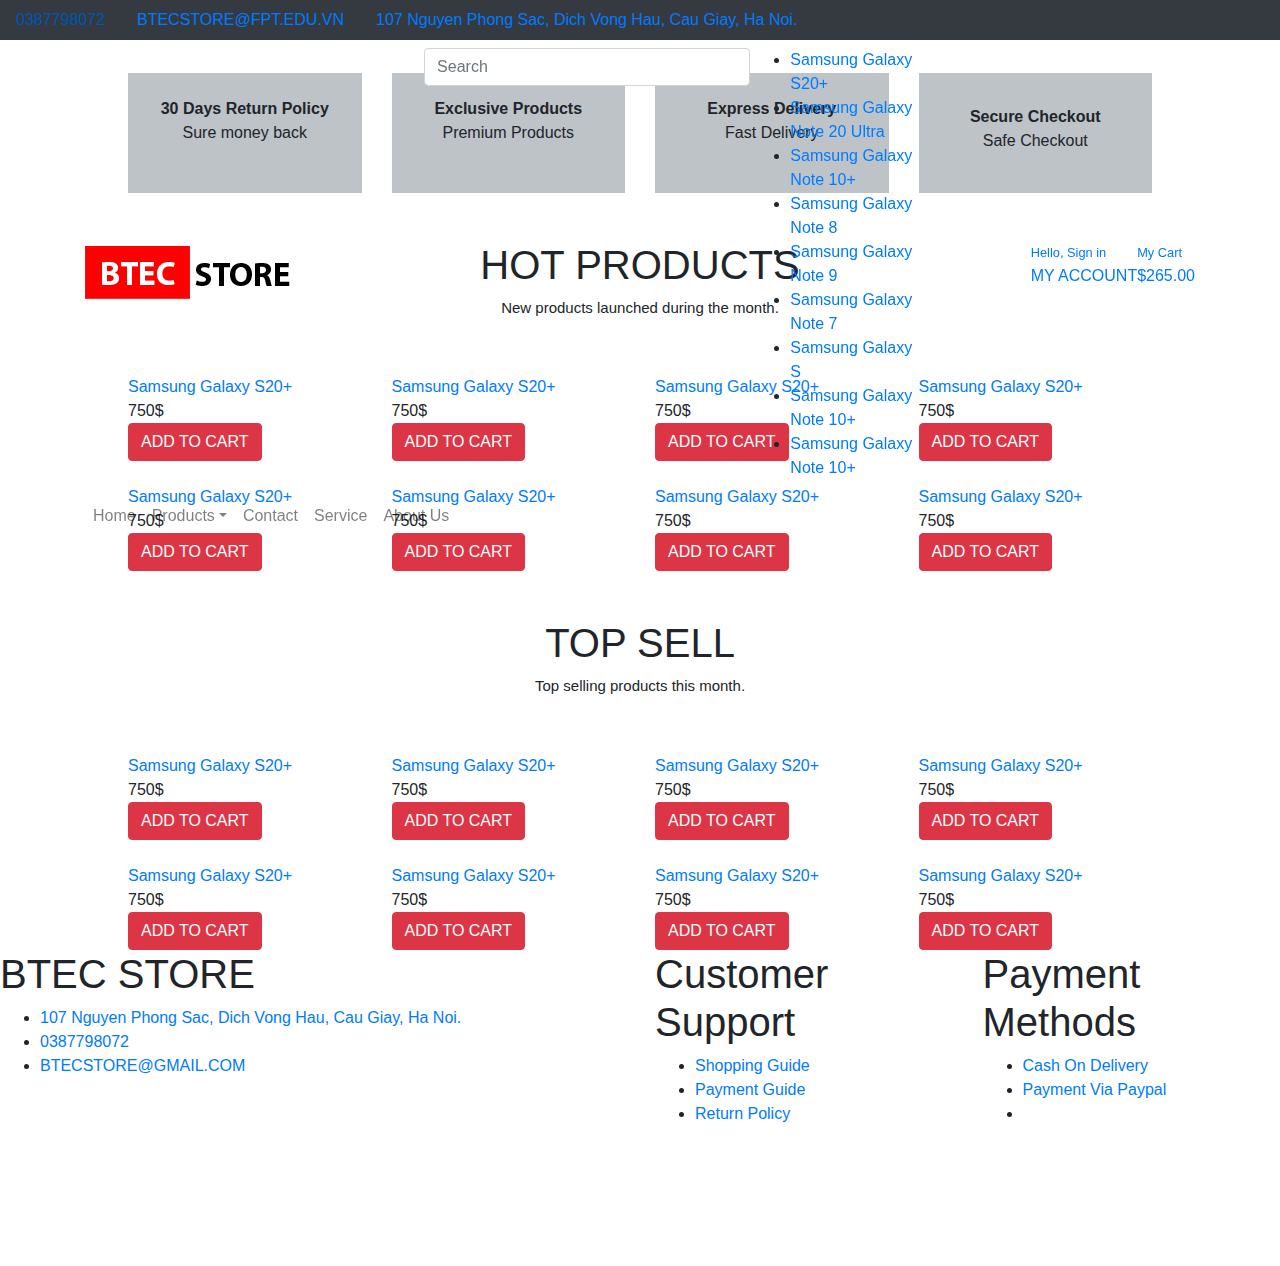
==== index.html @ e54facba "Add files via upload" ====
<!DOCTYPE html>
<html lang="en">

<head>
    <meta charset="UTF-8">
    <meta name="viewport" content="width=device-width, initial-scale=1.0">
    <title>BTEC STORE</title>
    <link href="https://fonts.googleapis.com/css?family=Lato:300,400,700,900" rel="stylesheet">
    <link rel="stylesheet" href="griddemo1.css">
    <link rel="stylesheet" href="index.css">
    <link rel="stylesheet" href="style.css">
    <link rel="stylesheet" href="https://use.fontawesome.com/releases/v5.2.0/css/all.css" integrity="sha384-hWVjflwFxL6sNzntih27bfxkr27PmbbK/iSvJ+a4+0owXq79v+lsFkW54bOGbiDQ" crossorigin="anonymous">
    <link rel="stylesheet" href="https://maxcdn.bootstrapcdn.com/bootstrap/4.5.2/css/bootstrap.min.css">
    <script src="https://ajax.googleapis.com/ajax/libs/jquery/3.5.1/jquery.min.js"></script>
    <script src="https://cdnjs.cloudflare.com/ajax/libs/popper.js/1.16.0/umd/popper.min.js"></script>
    <script src="https://maxcdn.bootstrapcdn.com/bootstrap/4.5.2/js/bootstrap.min.js"></script>
</head>

<body>

    <!-- HEADER -->
    <header class="header fixed-top">
        <!-- Topbar-->
        <div class="top_header topbar topbar-dark bg-dark">
            <ul class="title_top_header nav">
                <li class="nav-item">
                    <a class="nav-link" href="#"><i class="fas fa-mobile-alt"></i><span>  0387798072</span></a>
                </li>
                <li class="nav-item">
                    <a class="nav-link" href="#"><i class="far fa-envelope"></i><span> BTECSTORE@FPT.EDU.VN</span></a>
                </li>
                <li class="nav-item">
                    <a class="nav-link" href="#"><i class="fas fa-map-marker-alt"></i><span>  107 Nguyen Phong Sac, Dich Vong Hau, Cau Giay, Ha Noi.</span></a>
                </li>
            </ul>
        </div>
        <div class="main_header navbar-sticky">
            <div class="title_main_header navbar navbar-expand-lg navbar-light">
                <div class="main_header_title container">
                    <a class="logo_img navbar-brand d-none d-sm-block mr-3 flex-shrink-0" href="index.html"><img src="logoshop.png" alt=""></a>
                    <a class="logo_img_rps navbar-brand d-sm-none mr-2" href="index.html"><img src="logoshop.png" alt=""></a>
                    <!---search--->
                    <div class="search_box input-group-overlay d-none d-lg-flex mx-4">
                        <input class="form-control" type="text" placeholder="Search" aria-label="Search">
                        <a class="search_btn" href=""><i class="fas fa-search"></i></a>
                        <div class="search_recmt">
                            <ul>
                                <li class="listRcmt"><a href="https://developer.mozilla.org/vi/docs/Web/JavaScript/Reference/Global_Objects/Array/forEach"> Samsung Galaxy S20+</a> </li>
                                <li class="listRcmt"><a href="https://codepen.io/ng-ngc-sn-the-bashful/pen/dyovNrP"> Samsung Galaxy Note 20 Ultra</a> </li>
                                <li class="listRcmt"><a href=""> Samsung Galaxy Note 10+</a> </li>
                                <li class="listRcmt"><a href=""> Samsung Galaxy Note 8</a> </li>
                                <li class="listRcmt"><a href=""> Samsung Galaxy Note 9</a> </li>
                                <li class="listRcmt"><a href=""> Samsung Galaxy Note 7</a> </li>
                                <li class="listRcmt"><a href=""> Samsung Galaxy S </a> </li>
                                <li class="listRcmt"><a href=""> Samsung Galaxy Note 10+</a> </li>
                                <li class="listRcmt"><a href=""> Samsung Galaxy Note 10+</a> </li>
                            </ul>
                        </div>
                    </div>
                    <!--end search-->
                    <div class="header_funtion navbar-toolbar d-flex flex-shrink-0 align-items-center drop_down">
                        <button class="navbar-toggler" type="button" data-toggle="collapse" data-target="#navbarCollapse"><span><i class="fas fa-bars"></i></span></button>
                        <div class="header_funtion_title navbar-tool-icon-box"><a href=""><i class="far fa-heart"></i><span class="navbar-tool-tooltip"></span></a>
                        </div>
                        <div class="header_funtion_title navbar-tool-icon-box dropdown" id="dropdownlogin">
                            <a href="" data-toggle="modal" data-target="#modal_login"><i class="fas fa-user-circle"></i>
                                <p class="navbar-tool d-none d-lg-flex"><span class="navbar-tool-tooltip"><small >Hello, Sign in</small></br>MY ACCOUNT</span></p>
                            </a>

                            <!-- show_funtion_login -->
                            <div class="show_funtion_login dropdown-menu" aria-labelledby="dropdownLogin">
                                <a class="dropdown-item" href="account.html"><i class="fas fa-user-circle"></i> MY ACCOUNT</a>
                                <a class="dropdown-item" href="index.html"><i class="fas fa-sign-out-alt"></i> LOGOUT</a>
                            </div>
                            <!--end show_funtion_login -->
                        </div>
                        <div class="header_funtion_title header_cart navbar-tool-icon-box dropdown"><a href="cart.html" id="dropdownCart"><i class="fab fa-opencart"></i>
                                <p class="navbar-tool d-none d-lg-flex "><span class="navbar-tool-tooltip"><small>My Cart</small></br>$265.00</p>
                                </a>
                            <div class="show_cart_header dropdown-menu" aria-labelledby="dropdownCart">
                                <div class="header_product" id="scroll_bar_edit">
                                    <a class="dropdown-item" href="#">
                                        <div class="header_infor_order">
                                            <img src="https://fptshop.com.vn/Uploads/Originals/2020/2/12/637170945536714482_ss-s20-plus-den-1.png" alt="">
                                            <span class="item-name">Samsung</span><br>
                                            <span class="item-price">$849.99</span>
                                            <span class="item-quantity">Quantity : <small>01</small></span>
                                        </div>
                                        <div class="header_delete_product">
                                            <i class="fas fa-trash-alt"></i>
                                        </div>
                                    </a>
                                    <a class="dropdown-item" href="#">
                                        <div class="header_infor_order">
                                            <img src="https://fptshop.com.vn/Uploads/Originals/2020/2/12/637170945536714482_ss-s20-plus-den-1.png" alt="">
                                            <span class="item-name">Samsung</span><br>
                                            <span class="item-price">$849.99</span>
                                            <span class="item-quantity">Quantity : <small>01</small></span>
                                        </div>
                                        <div class="header_delete_product">
                                            <i class="fas fa-trash-alt"></i>
                                        </div>
                                    </a>
                                    <a class="dropdown-item" href="#">
                                        <div class="header_infor_order">
                                            <img src="https://fptshop.com.vn/Uploads/Originals/2020/2/12/637170945536714482_ss-s20-plus-den-1.png" alt="">
                                            <span class="item-name">Samsung</span><br>
                                            <span class="item-price">$849.99</span>
                                            <span class="item-quantity">Quantity : <small>01</small></span>
                                        </div>
                                        <div class="header_delete_product">
                                            <i class="fas fa-trash-alt"></i>
                                        </div>
                                    </a>
                                    <a class="dropdown-item" href="#">
                                        <div class="header_infor_order">
                                            <img src="https://fptshop.com.vn/Uploads/Originals/2020/2/12/637170945536714482_ss-s20-plus-den-1.png" alt="">
                                            <span class="item-name">Samsung</span><br>
                                            <span class="item-price">$849.99</span>
                                            <span class="item-quantity">Quantity : <small>01</small></span>
                                        </div>
                                        <div class="header_delete_product">
                                            <i class="fas fa-trash-alt"></i>
                                        </div>
                                    </a>
                                    <a class="dropdown-item" href="#">
                                        <div class="header_infor_order">
                                            <img src="https://fptshop.com.vn/Uploads/Originals/2020/2/12/637170945536714482_ss-s20-plus-den-1.png" alt="">
                                            <span class="item-name">Samsung</span><br>
                                            <span class="item-price">$849.99</span>
                                            <span class="item-quantity">Quantity : <small>01</small></span>
                                        </div>
                                        <div class="header_delete_product">
                                            <i class="fas fa-trash-alt"></i>
                                        </div>
                                    </a>
                                    <a class="dropdown-item" href="#">
                                        <div class="header_infor_order">
                                            <img src="https://fptshop.com.vn/Uploads/Originals/2020/2/12/637170945536714482_ss-s20-plus-den-1.png" alt="">
                                            <span class="item-name">Samsung</span><br>
                                            <span class="item-price">$849.99</span>
                                            <span class="item-quantity">Quantity : <small>01</small></span>
                                        </div>
                                        <div class="header_delete_product">
                                            <i class="fas fa-trash-alt"></i>
                                        </div>
                                    </a>
                                    <a class="dropdown-item" href="#">
                                        <div class="header_infor_order">
                                            <img src="https://fptshop.com.vn/Uploads/Originals/2020/2/12/637170945536714482_ss-s20-plus-den-1.png" alt="">
                                            <span class="item-name">Samsung</span><br>
                                            <span class="item-price">$849.99</span>
                                            <span class="item-quantity">Quantity : <small>01</small></span>
                                        </div>
                                        <div class="header_delete_product">
                                            <i class="fas fa-trash-alt"></i>
                                        </div>
                                    </a>
                                    <a class="dropdown-item" href="#">
                                        <div class="header_infor_order">
                                            <img src="https://fptshop.com.vn/Uploads/Originals/2020/2/12/637170945536714482_ss-s20-plus-den-1.png" alt="">
                                            <span class="item-name">Samsung</span><br>
                                            <span class="item-price">$849.99</span>
                                            <span class="item-quantity">Quantity : <small>01</small></span>
                                        </div>
                                        <div class="header_delete_product">
                                            <i class="fas fa-trash-alt"></i>
                                        </div>
                                    </a>
                                </div>
                                <div class="header_checkout">
                                    <ul>
                                        <li class="header_total">GRAND TOTAL : <span>$20000</span></li>
                                        <li class="header_funtion_checkout"><a href="cart.html"><button type="button" class="btn btn-danger">CHECKOUT</button></a></li>
                                    </ul>
                                </div>
                            </div>
                        </div>
                    </div>
                </div>
            </div>
        </div>
        <div class="main_nav_show navbar navbar-expand-lg navbar-light navbar-stuck-menu mt-n2 pt-0 pb-2">
            <div class="main_nav container">
                <div class="collapse navbar-collapse" id="navbarCollapse">
                    <!-- Search-->
                    <div class="input-group-overlay d-lg-none my-3">
                        <div class="input-group-prepend-overlay"><span class="input-group-text"><i class="czi-search"></i></span></div>
                        <input class="form-control prepended-form-control" type="text" placeholder="Search...">
                    </div>
                    <!-- Primary menu-->
                    <ul class="main_nav_title navbar-nav">
                        <li class=" nav-item"><a class="nav-link" href="#">Home</a></li>
                        <li class="nav-item dropdown"><a class="nav-link dropdown-toggle" href="brand.html" data-toggle="dropdown">Products</a>
                            <ul class="header_select_brand dropdown-menu">
                                <li><a class="dropdown-item" href="#">Iphone</a></li>
                                <li><a class="dropdown-item" href="#">Samsung</a></li>
                                <li><a class="dropdown-item" href="#">Vsmart</a></li>
                                <li><a class="dropdown-item" href="#">Xiaomi</a></li>
                                <li><a class="dropdown-item" href="#">Oppo</a></li>
                                <li><a class="dropdown-item" href="#">Huawei</a></li>
                            </ul>
                        </li>
                        <li class="nav-item"><a class="nav-link" href="contact.html">Contact</a>
                        </li>
                        <li class="nav-item"><a class="nav-link" href="service.html">Service</a></li>
                        <li class="nav-item"><a class="nav-link" href="aboutus.html">About Us</a></li>
                    </ul>
                </div>
            </div>
        </div>
        </div>
    </header>
    <!-- Modal login-->
    <div class="modal fade" id="modal_login" tabindex="-1" aria-labelledby="LoginLabel" aria-hidden="true">
        <div class=" modal-dialog modal_login_edit">
            <div class="modal-content">
                <div class="modal_login_show modal-body">
                    <nav>
                        <div class="nav modal_title nav-tabs" id="nav-tab" role="tablist">
                            <a class="nav-item nav-link active popup_login_title" id="nav-login-tab" data-toggle="tab" href="#nav-login" role="tab" aria-controls="nav-login" aria-selected="true">LOGIN</a>
                            <a class="nav-item nav-link popup_login_title" id="nav-register-tab" data-toggle="tab" href="#nav-register" role="tab" aria-controls="nav-register" aria-selected="false">REGISTER</a>
                        </div>
                    </nav>
                    <div class="tab-content" id="nav-tabContent">
                        <div class="tab-pane fade show active" id="nav-login" role="tabpanel" aria-labelledby="nav-login-tab">
                            <div class="modal_left">
                                <img src="https://i.pinimg.com/564x/da/c9/4f/dac94fde48bf7c103b660c459c51b1ba.jpg" alt=""></div>
                            <div class="modal_right">
                                <form class="login_form">
                                    <div class="form-group">
                                        <label for="exampleInputEmail1">Email address</label>
                                        <input type="email" class="form-control" id="exampleInputEmail1" aria-describedby="emailHelp" placeholder="Enter email">
                                        <small id="emailHelp" class="form-text text-muted">We'll never share your email with anyone else.</small>
                                    </div>
                                    <div class="form-group">
                                        <label for="exampleInputPassword1">Password</label>
                                        <input type="password" class="form-control" id="exampleInputPassword1" placeholder="Password">
                                    </div>
                                    <div class="forgot_pass">
                                        <a href="" data-toggle="modal" data-target="#modal_forgot_password">Forgot your password?</a>
                                        <!-- Modal forgot password-->
                                        <div class="modal fade" id="modal_forgot_password" tabindex="-1" role="dialog" aria-labelledby="forgot_password" aria-hidden="true">
                                            <div class="modal-dialog" role="document">
                                                <div class="modal-content">
                                                    <div class="modal-header">
                                                        <h5 class="modal-title" id="forgot_password">CONFIRM EMAIL FOR CHANGE PASSWORD</h5>
                                                    </div>
                                                    <div class="modal-body">
                                                        <form>
                                                            <div class="form-group">
                                                                <input type="email" class="form-control" id="confirmEmail" placeholder="Enter your email">
                                                            </div>
                                                        </form>
                                                    </div>
                                                    <div class="modal-footer footer_modal_update_addrs">
                                                        <button type="button" class="btn btn-primary ">CONFIRM</button>
                                                    </div>
                                                </div>
                                            </div>
                                        </div>
                                    </div>
                                    <button type="signin" class="btn btn-primary">SIGN IN</button>
                                    <div class="login_api">
                                        <ul>
                                            <li>
                                                <a href=""><i class="fab fa-facebook-square"></i></a>
                                            </li>
                                            <li>
                                                <a href=""><i class="fab fa-google"></i></a>
                                            </li>
                                            <li>
                                                <a href=""><i class="fab fa-github"></i></a>
                                            </li>
                                        </ul>
                                    </div>
                                </form>
                            </div>
                        </div>
                        <div class="register tab-pane fade" id="nav-register" role="tabpanel" aria-labelledby="nav-register-tab">
                            <div class="modal_left_register">
                                <img src="/resources/image/login.png" alt="">
                            </div>
                            <div class="modal_right_register">
                                <div class="input-group mb-3">
                                    <span>Fullname :</span>
                                    <input type="text" class="form-control" placeholder="Fullname" aria-label="Fullname" aria-describedby="basic-addon1">
                                </div>
                                <div class="input-group mb-3">
                                    <span>Numberphone :</span>
                                    <input type="text" class="form-control" placeholder="Numberphone" aria-label="Numberphone" aria-describedby="basic-addon1">
                                </div>
                                <div class="input-group mb-3">
                                    <span>Email :</span>
                                    <input type="text" class="form-control" placeholder="Email" aria-label="Email" aria-describedby="basic-addon1">
                                </div>
                                <div class="input-group mb-3">
                                    <span>Address:</span>
                                    <input type="text" class="form-control" placeholder="Address" aria-label="Address" aria-describedby="basic-addon1">
                                </div>
                                <div class="input-group mb-3">
                                    <span>Birth Of Date:</span>
                                    <input type="date" class="form-control" aria-describedby="basic-addon1">
                                </div>
                                <div class=" input-group mb-3">
                                    <span>Gender:</span>
                                    <select class="form-control" aria-describedby="basic-addon1">
                                       <option value="gender">Male</option>
                                       <option value="gender">Female</option>
                                       <option value="gender">Other</option>
                                    </select>
                                </div>
                                <div class="input-group mb-3">
                                    <span>Password:</span>
                                    <input type="text" class="form-control" placeholder="Password" aria-label="Password" aria-describedby="basic-addon1">
                                </div>
                                <div class="input-group mb-3">
                                    <span>Retype Password:</span>
                                    <input type="text" class="form-control" placeholder="Password" aria-label="Password" aria-describedby="basic-addon1">
                                </div>
                                <button type="button" class="btn btn-warning">REGISTER</button>
                            </div>
                        </div>
                    </div>
                </div>
            </div>
        </div>
    </div>
    <!-- end modal login -->

    <section class="main_page">
        <!--banner-->
        <div id="banner" class="carousel slide" data-ride="carousel">
            <ul class="carousel-indicators">
                <li data-target="#banner" data-slide-to="0" class="active"></li>
                <li data-target="#banner" data-slide-to="1"></li>
                <li data-target="#banner" data-slide-to="2"></li>
                <li data-target="#banner" data-slide-to="3"></li>
            </ul>
            <div class="carousel-inner">
                <div class="carousel-item active">
                    <img src="resources/image/banner1.png" alt="1">
                </div>
                <div class="carousel-item">
                    <img src="resources/image/banner2.png" alt="2">
                </div>
                <div class="carousel-item">
                    <img src="resources/image/banner3.png" alt="3">
                </div>
                <div class="carousel-item">
                    <img src="resources/image/banner4.png" alt="4">
                </div>
            </div>
            <a class="carousel-control-prev" href="#banner" data-slide="prev">
                <span class="carousel-control-prev-icon"></span>
            </a>
            <a class="carousel-control-next" href="#banner" data-slide="next">
                <span class="carousel-control-next-icon"></span>
            </a>
        </div>
        <!--end banner-->
        <!--service-->
        <div class="service">
            <div class="row">
                <div class="col-sm-3">
                    <div class="title_service">
                        <img src="../resources/image/handholdingmoney.png" alt="">
                        <div>
                            <span>30 Days Return Policy</span>
                            <p>Sure money back</p>
                        </div>
                    </div>
                </div>
                <div class="col-sm-3">
                    <div class="title_service">
                        <img src="../resources/image/box.png" alt="">
                        <div>
                            <span>Exclusive Products</span>
                            <p>Premium Products</p>
                        </div>
                    </div>
                </div>
                <div class="col-sm-3">
                    <div class="title_service">
                        <img src="../resources/image/deliver.png" alt="">
                        <div>
                            <span>Express Delivery</span>
                            <p>Fast Delivery</p>
                        </div>
                    </div>
                </div>
                <div class="col-sm-3">
                    <div class="title_service">
                        <p class="secure"><img src="../resources/image/sercurecheckout.png" alt=""></p>
                        <div class="sercurecheckout">
                            <span>Secure Checkout</span>
                            <p>Safe Checkout</p>
                        </div>
                    </div>
                </div>
            </div>
        </div>
        <!--end service-->
        <div class="show_products">
            <div class="hot_products">
                <div class="title">
                    <h1>Hot products</h1>
                    <span>New products launched during the month.</span>
                </div>
                <div class="row">
                    <div class="col-sm-3">
                        <div class="item">
                            <div class="item_img">
                                <a href=""><img src="https://fptshop.com.vn/Uploads/Originals/2020/2/12/637170945536714482_ss-s20-plus-den-1.png" class="img-fluid" alt=""></a>
                            </div>
                            <div class="item_title"><a href="">Samsung Galaxy S20+</a></div>
                            <div class="item_price">750$</div>
                            <div class="buy_now">
                                <a href="#">
                                    <button type="button" class="btn btn-danger">ADD TO CART</button>
                                </a>
                            </div>
                        </div>
                    </div>
                    <div class="col-sm-3">
                        <div class="item">
                            <div class="item_img">
                                <a href=""><img src="https://fptshop.com.vn/Uploads/Originals/2020/2/12/637170945536714482_ss-s20-plus-den-1.png" class="img-fluid" alt=""></a>
                            </div>
                            <!-- <div class="item_star">
                                <ul>
                                    <hr>
                                    <li><i class="fas fa-star"></i></li>
                                    <li><i class="fas fa-star"></i></li>
                                    <li><i class="fas fa-star"></i></li>
                                    <li><i class="fas fa-star"></i></li>
                                    <li><i class="fas fa-star"></i></li>
                                </ul>
                            </div> -->
                            <div class="item_title"><a href="">Samsung Galaxy S20+</a></div>
                            <div class="item_price">750$</div>
                            <div class="buy_now">
                                <a href="#">
                                    <button type="button" class="btn btn-danger">ADD TO CART</button>
                                </a>
                            </div>
                        </div>
                    </div>
                    <div class="col-sm-3">
                        <div class="item">
                            <div class="item_img">
                                <a href=""><img src="https://fptshop.com.vn/Uploads/Originals/2020/2/12/637170945536714482_ss-s20-plus-den-1.png" class="img-fluid" alt=""></a>
                            </div>
                            <div class="item_title"><a href="">Samsung Galaxy S20+</a></div>
                            <div class="item_price">750$</div>
                            <div class="buy_now">
                                <a href="#">
                                    <button type="button" class="btn btn-danger">ADD TO CART</button>
                                </a>
                            </div>
                        </div>
                    </div>
                    <div class="col-sm-3">
                        <div class="item">
                            <div class="item_img">
                                <a href=""><img src="https://fptshop.com.vn/Uploads/Originals/2020/2/12/637170945536714482_ss-s20-plus-den-1.png" class="img-fluid" alt=""></a>
                            </div>
                            <div class="item_title"><a href="">Samsung Galaxy S20+</a></div>
                            <div class="item_price">750$</div>
                            <div class="buy_now">
                                <a href="#">
                                    <button type="button" class="btn btn-danger">ADD TO CART</button>
                                </a>
                            </div>
                        </div>
                    </div>
                </div>
                <div class="row">
                    <div class="col-sm-3">
                        <div class="item">
                            <div class="item_img">
                                <a href=""><img src="https://fptshop.com.vn/Uploads/Originals/2020/2/12/637170945536714482_ss-s20-plus-den-1.png" class="img-fluid" alt=""></a>
                            </div>
                            <div class="item_title"><a href="">Samsung Galaxy S20+</a></div>
                            <div class="item_price">750$</div>
                            <div class="buy_now">
                                <a href="#">
                                    <button type="button" class="btn btn-danger">ADD TO CART</button>
                                </a>
                            </div>
                        </div>
                    </div>
                    <div class="col-sm-3">
                        <div class="item">
                            <div class="item_img">
                                <a href=""><img src="https://fptshop.com.vn/Uploads/Originals/2020/2/12/637170945536714482_ss-s20-plus-den-1.png" class="img-fluid" alt=""></a>
                            </div>
                            <div class="item_title"><a href="">Samsung Galaxy S20+</a></div>
                            <div class="item_price">750$</div>
                            <div class="buy_now">
                                <a href="#">
                                    <button type="button" class="btn btn-danger">ADD TO CART</button>
                                </a>
                            </div>
                        </div>
                    </div>
                    <div class="col-sm-3">
                        <div class="item">
                            <div class="item_img">
                                <a href=""><img src="https://fptshop.com.vn/Uploads/Originals/2020/2/12/637170945536714482_ss-s20-plus-den-1.png" class="img-fluid" alt=""></a>
                            </div>
                            <div class="item_title"><a href="">Samsung Galaxy S20+</a></div>
                            <div class="item_price">750$</div>
                            <div class="buy_now">
                                <a href="#">
                                    <button type="button" class="btn btn-danger">ADD TO CART</button>
                                </a>
                            </div>
                        </div>
                    </div>
                    <div class="col-sm-3">
                        <div class="item">
                            <div class="item_img">
                                <a href=""><img src="https://fptshop.com.vn/Uploads/Originals/2020/2/12/637170945536714482_ss-s20-plus-den-1.png" class="img-fluid" alt=""></a>
                            </div>
                            <div class="item_title"><a href="">Samsung Galaxy S20+</a></div>
                            <div class="item_price">750$</div>
                            <div class="buy_now">
                                <a href="#">
                                    <button type="button" class="btn btn-danger">ADD TO CART</button>
                                </a>
                            </div>
                        </div>
                    </div>
                </div>
            </div>

            <div class="top_sell">
                <div class="title">
                    <h1>TOP SELL</h1>
                    <span>Top selling products this month.</span>
                </div>
                <div class="row">
                    <div class="col-sm-3">
                        <div class="item">
                            <div class="item_img">
                                <a href=""><img src="https://fptshop.com.vn/Uploads/Originals/2020/2/12/637170945536714482_ss-s20-plus-den-1.png" class="img-fluid" alt=""></a>
                            </div>
                            <div class="item_title"><a href="">Samsung Galaxy S20+</a></div>
                            <div class="item_price">750$</div>
                            <div class="buy_now">
                                <a href="#">
                                    <button type="button" class="btn btn-danger">ADD TO CART</button>
                                </a>
                            </div>
                        </div>
                    </div>
                    <div class="col-sm-3">
                        <div class="item">
                            <div class="item_img">
                                <a href=""><img src="https://fptshop.com.vn/Uploads/Originals/2020/2/12/637170945536714482_ss-s20-plus-den-1.png" class="img-fluid" alt=""></a>
                            </div>
                            <div class="item_title"><a href="">Samsung Galaxy S20+</a></div>
                            <div class="item_price">750$</div>
                            <div class="buy_now">
                                <a href="#">
                                    <button type="button" class="btn btn-danger">ADD TO CART</button>
                                </a>
                            </div>
                        </div>
                    </div>
                    <div class="col-sm-3">
                        <div class="item">
                            <div class="item_img">
                                <a href=""><img src="https://fptshop.com.vn/Uploads/Originals/2020/2/12/637170945536714482_ss-s20-plus-den-1.png" class="img-fluid" alt=""></a>
                            </div>
                            <div class="item_title"><a href="">Samsung Galaxy S20+</a></div>
                            <div class="item_price">750$</div>
                            <div class="buy_now">
                                <a href="#">
                                    <button type="button" class="btn btn-danger">ADD TO CART</button>
                                </a>
                            </div>
                        </div>
                    </div>
                    <div class="col-sm-3">
                        <div class="item">
                            <div class="item_img">
                                <a href=""><img src="https://fptshop.com.vn/Uploads/Originals/2020/2/12/637170945536714482_ss-s20-plus-den-1.png" class="img-fluid" alt=""></a>
                            </div>
                            <div class="item_title"><a href="">Samsung Galaxy S20+</a></div>
                            <div class="item_price">750$</div>
                            <div class="buy_now">
                                <a href="#">
                                    <button type="button" class="btn btn-danger">ADD TO CART</button>
                                </a>
                            </div>
                        </div>
                    </div>
                </div>
                <div class="row">
                    <div class="col-sm-3">
                        <div class="item">
                            <div class="item_img">
                                <a href=""><img src="https://fptshop.com.vn/Uploads/Originals/2020/2/12/637170945536714482_ss-s20-plus-den-1.png" class="img-fluid" alt=""></a>
                            </div>
                            <div class="item_title"><a href="">Samsung Galaxy S20+</a></div>
                            <div class="item_price">750$</div>
                            <div class="buy_now">
                                <a href="#">
                                    <button type="button" class="btn btn-danger">ADD TO CART</button>
                                </a>
                            </div>
                        </div>
                    </div>
                    <div class="col-sm-3">
                        <div class="item">
                            <div class="item_img">
                                <a href=""><img src="https://fptshop.com.vn/Uploads/Originals/2020/2/12/637170945536714482_ss-s20-plus-den-1.png" class="img-fluid" alt=""></a>
                            </div>
                            <div class="item_title"><a href="">Samsung Galaxy S20+</a></div>
                            <div class="item_price">750$</div>
                            <div class="buy_now">
                                <a href="#">
                                    <button type="button" class="btn btn-danger">ADD TO CART</button>
                                </a>
                            </div>
                        </div>
                    </div>
                    <div class="col-sm-3">
                        <div class="item">
                            <div class="item_img">
                                <a href=""><img src="https://fptshop.com.vn/Uploads/Originals/2020/2/12/637170945536714482_ss-s20-plus-den-1.png" class="img-fluid" alt=""></a>
                            </div>
                            <div class="item_title"><a href="">Samsung Galaxy S20+</a></div>
                            <div class="item_price">750$</div>
                            <div class="buy_now">
                                <a href="#">
                                    <button type="button" class="btn btn-danger">ADD TO CART</button>
                                </a>
                            </div>
                        </div>
                    </div>
                    <div class="col-sm-3">
                        <div class="item">
                            <div class="item_img">
                                <a href=""><img src="https://fptshop.com.vn/Uploads/Originals/2020/2/12/637170945536714482_ss-s20-plus-den-1.png" class="img-fluid" alt=""></a>
                            </div>
                            <div class="item_title"><a href="">Samsung Galaxy S20+</a></div>
                            <div class="item_price">750$</div>
                            <div class="buy_now">
                                <a href="#">
                                    <button type="button" class="btn btn-danger">ADD TO CART</button>
                                </a>
                            </div>
                        </div>
                    </div>
                </div>

            </div>
        </div>

        </div>
    </section>
    <footer class="footer">
        <div class="footer_title">
            <div class="row">
                <div class="col-sm-6 ">
                    <h1>BTEC STORE</h1>
                    <ul>
                        <li>
                            <a href=""><i class="fas fa-map-marker-alt"></i><span>107 Nguyen Phong Sac, Dich Vong Hau, Cau Giay, Ha Noi.</span></a>
                        </li>
                        <li>
                            <a href=""><i class="fas fa-mobile-alt"></i><span>0387798072</span></a>
                        </li>
                        <li>
                            <a href=""><i class="far fa-envelope"></i><span>BTECSTORE@GMAIL.COM</span></a>
                        </li>
                    </ul>

                </div>
                <div class="col-sm-3 ">
                    <h1>Customer Support</h1>
                    <ul>
                        <li>
                            <a href=""><i class="far fa-question-circle"></i><span>  Shopping Guide</span></a>
                        </li>
                        <li>
                            <a href=""><i class="far fa-question-circle"></i><span>  Payment Guide</span></a>
                        </li>
                        <li>
                            <a href=""><i class="far fa-question-circle"></i><span>  Return Policy</span></a>
                        </li>
                    </ul>
                </div>
                <div class="col-sm-3 ">
                    <h1>Payment Methods</h1>
                    <ul>
                        <li>
                            <a href=""><i class="fas fa-money-bill"></i><span>  Cash On Delivery</span></a>
                        </li>
                        <li>
                            <a href=""><i class="fab fa-cc-paypal"></i><span>  Payment Via Paypal</span></a>
                        </li>
                        <li>
                            <a href=""><img src="https://goccuaphu.com/wp-content/uploads/2017/10/huong-dan-tao-tai-khoan-paypal-cho-nguoi-moi-tu-a-z.png" alt=""></a>
                        </li>
                    </ul>
                </div>
            </div>
            <div class="socialNetwork">
                <div class="row d-flex justify-content-center">
                    <div class="col d-flex justify-content-center my-5 pt-1">
                        <a class="fb-ic" href="">
                            <i class="fab fa-facebook-f fa-lg white-text mx-3 mx-md-4 fa-2x"> </i>
                        </a>
                        <a class="tw-ic" href="">
                            <i class="fab fa-twitter fa-lg white-text mx-3 mx-md-4 fa-2x"> </i>
                        </a>
                        <a class="gplus-ic" href="">
                            <i class="fab fa-google-plus-g fa-lg white-text mx-3 mx-md-4 fa-2x"> </i>
                        </a>
                        <a class="li-ic" href="">
                            <i class="fab fa-linkedin-in fa-lg white-text mx-3 mx-md-4 fa-2x"> </i>
                        </a>
                        <a class="ins-ic" href="">
                            <i class="fab fa-instagram fa-lg white-text mx-3 mx-md-4 fa-2x"> </i>
                        </a>
                        <a class="pin-ic" href="">
                            <i class="fab fa-pinterest fa-lg white-text mx-3 mx-md-4 fa-2x"> </i>
                        </a>
                    </div>
                </div>
            </div>
    </footer>


    <script>
        const $ = document.querySelector.bind(document)
        const $$ = document.querySelectorAll.bind(document)

        const listRcmts = $$('.listRcmt')


        listRcmts.forEach(function(e) {
            e.addEventListener("mousedown", function() {
                event.preventDefault()
            })
        })
    </script>
</body>

</html>
---- index.css ----
/*--service--*/
 
 .service {
     width: 80%;
     margin-left: 10%;
     margin-top: 3rem;
     min-height: 7rem;
     text-align: center;
 }
 
 .title_service {
     float: left;
     min-width: 100%;
     height: 7.5rem;
     background-color: #bdc3c7;
 }
 
 .title_service img {
     margin-top: 0.7rem;
     width: 15%;
 }
 
 .title_service p {
     margin-bottom: 0px;
 }
 
 .title_service span {
     font-weight: 700;
 }
 
 .secure {
     margin-top: 0.5rem;
 }
 /*--end service--*/
 
 .show_products {
     width: 80%;
     margin-left: 10%;
 }
 
 .title {
     float: left;
     width: 100%;
     margin-top: 3rem;
     margin-bottom: 2rem;
 }
 
 .title h1 {
     float: left;
     font-size: 2.5rem;
     width: 100%;
     text-transform: uppercase;
     text-align: center;
 }
 
 .title span {
     float: left;
     width: 100%;
     font-size: 15px;
     text-align: center;
 }
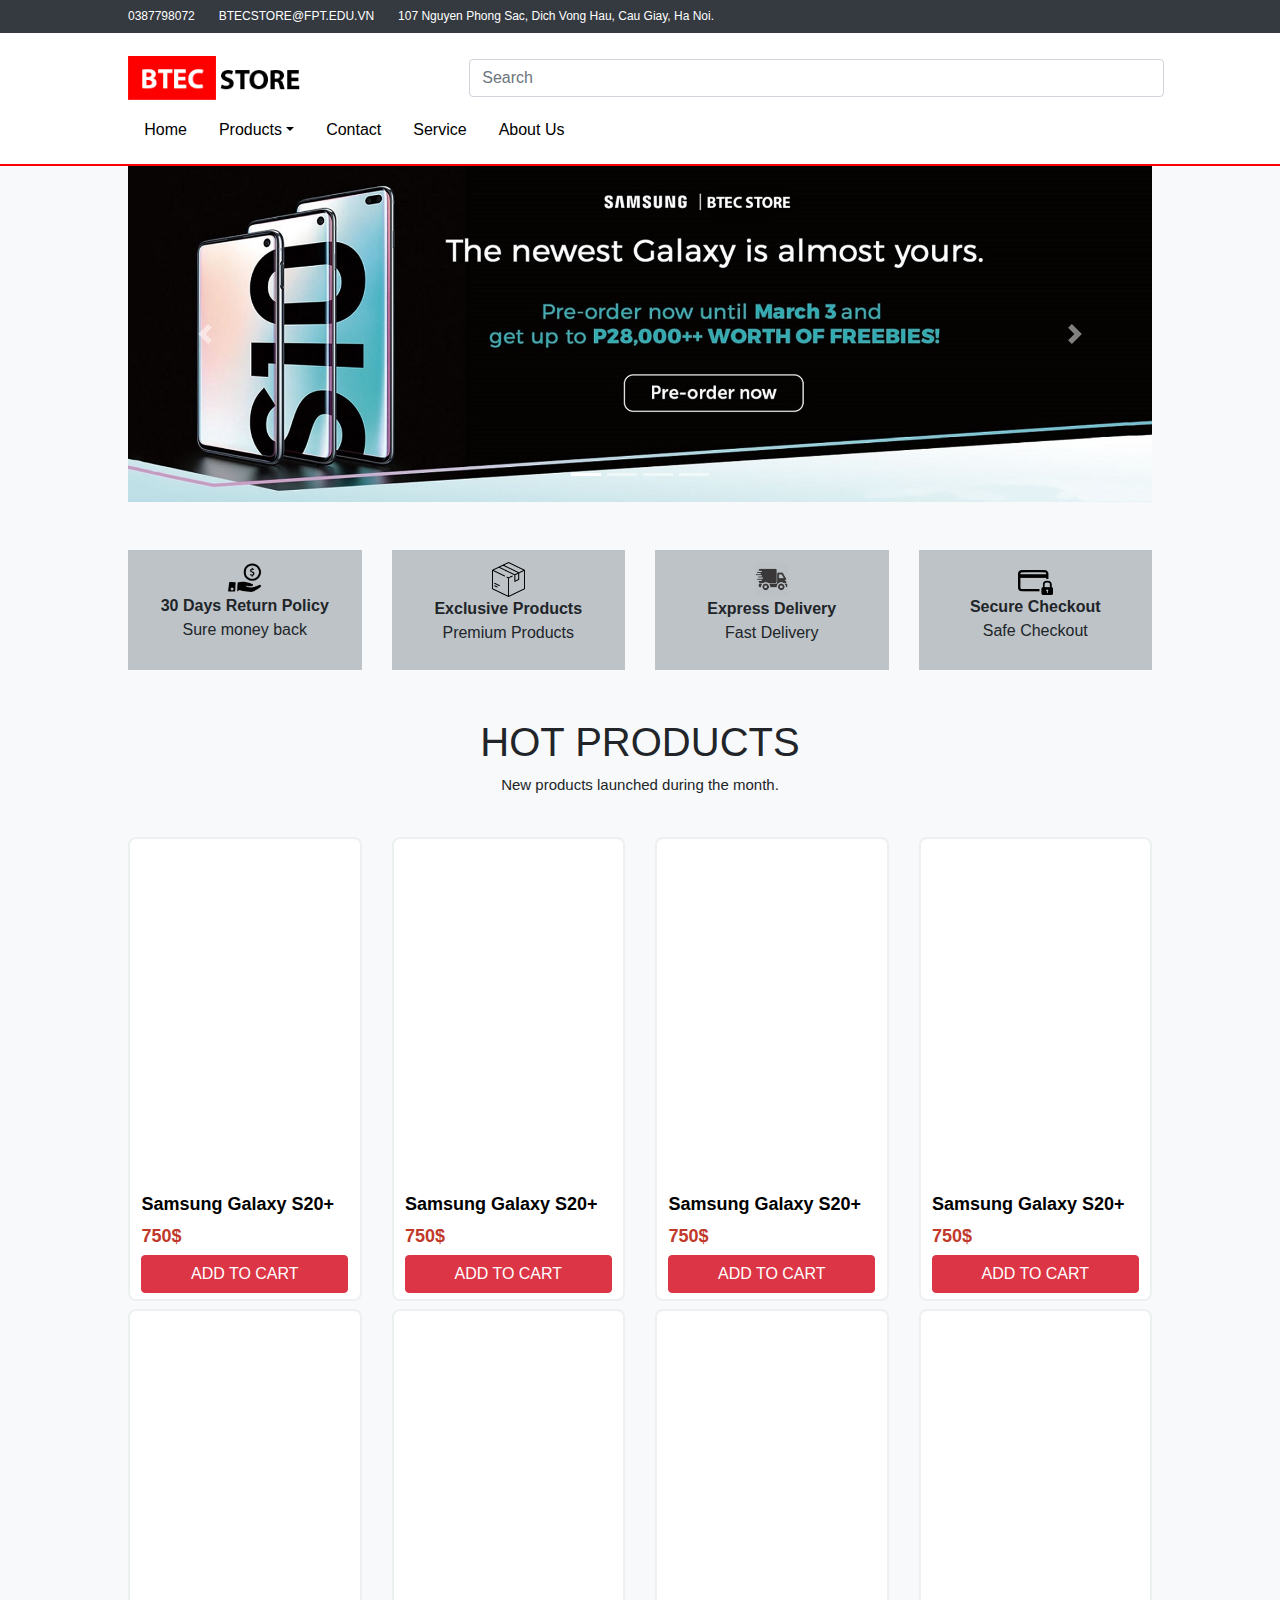
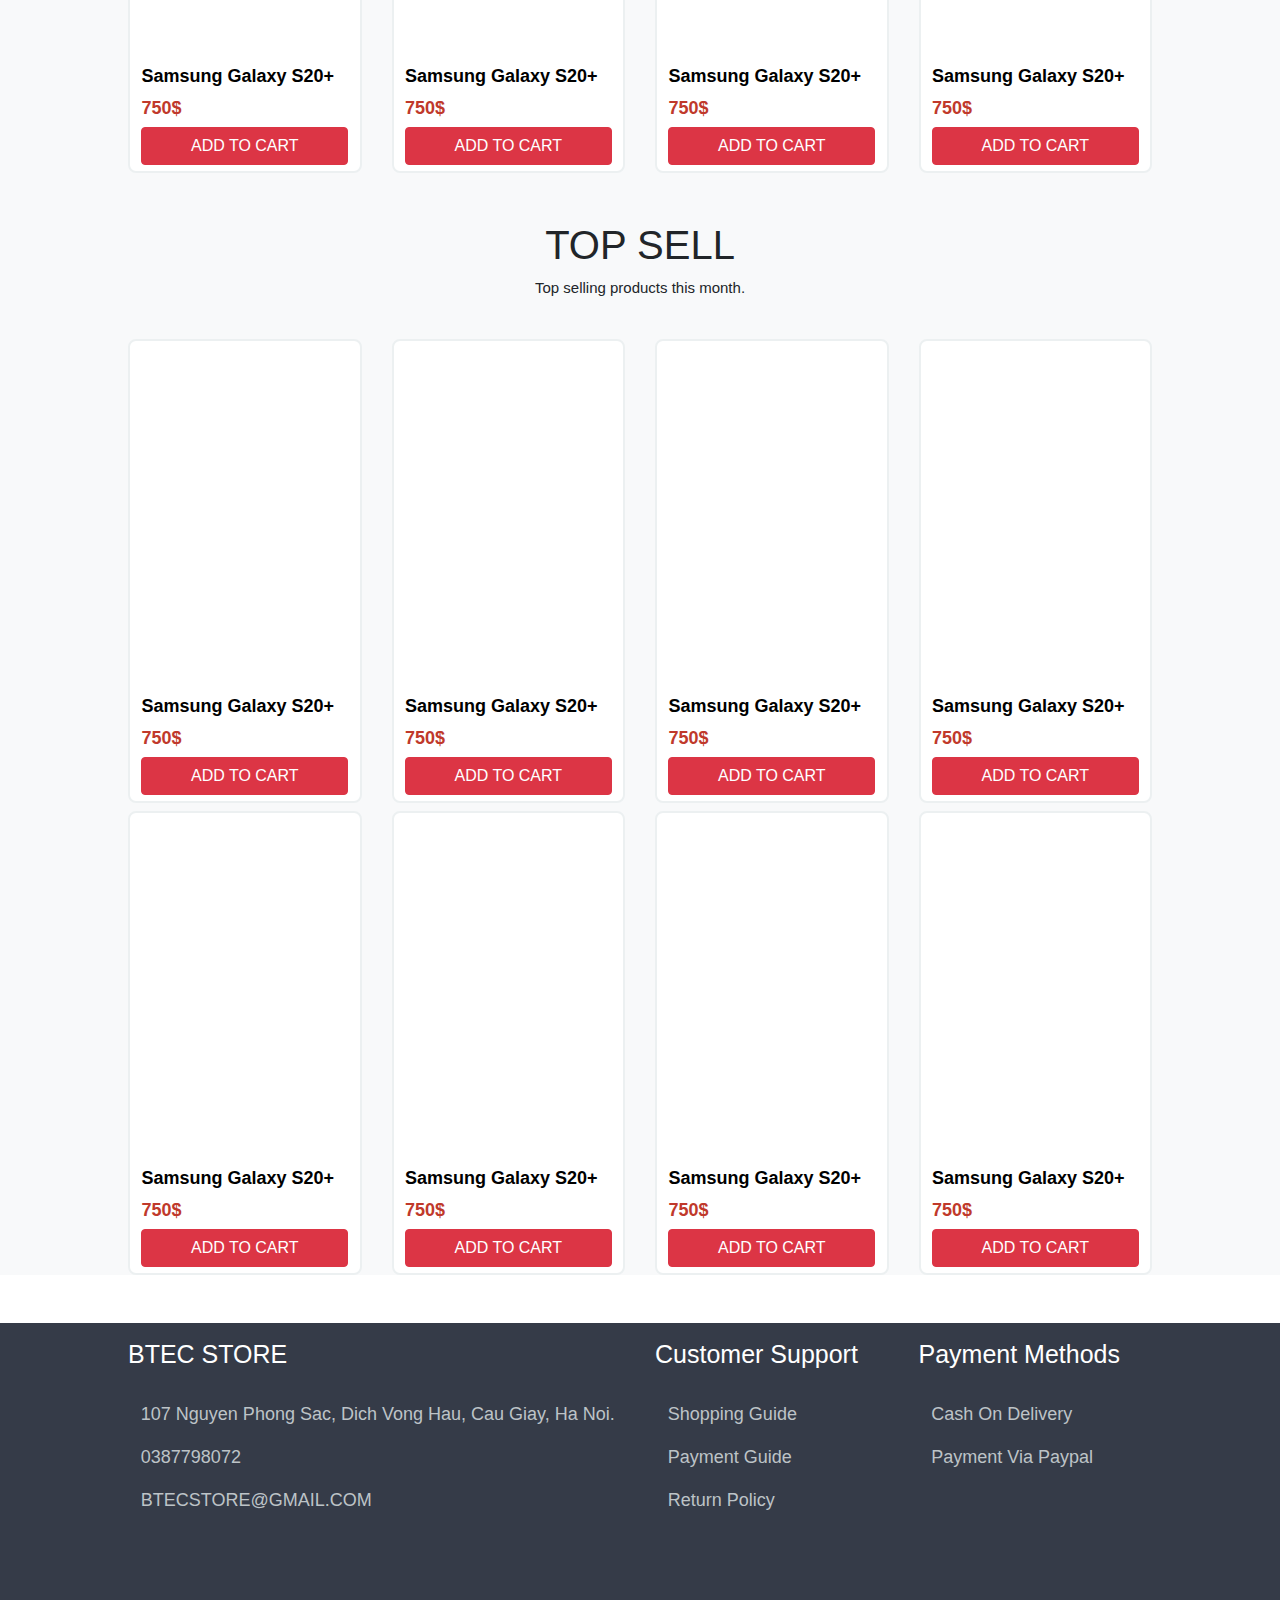
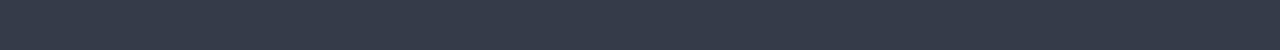
==== commit 643b8651: "Update index.html" ====
--- a/index.html
+++ b/index.html
@@ -339,16 +339,16 @@
             </ul>
             <div class="carousel-inner">
                 <div class="carousel-item active">
-                    <img src="resources/image/banner1.png" alt="1">
+                    <img src="banner1.png" alt="1">
                 </div>
                 <div class="carousel-item">
-                    <img src="resources/image/banner2.png" alt="2">
+                    <img src="banner2.png" alt="2">
                 </div>
                 <div class="carousel-item">
-                    <img src="resources/image/banner3.png" alt="3">
+                    <img src="banner3.png" alt="3">
                 </div>
                 <div class="carousel-item">
-                    <img src="resources/image/banner4.png" alt="4">
+                    <img src="banner4.png" alt="4">
                 </div>
             </div>
             <a class="carousel-control-prev" href="#banner" data-slide="prev">
@@ -364,7 +364,7 @@
             <div class="row">
                 <div class="col-sm-3">
                     <div class="title_service">
-                        <img src="../resources/image/handholdingmoney.png" alt="">
+                        <img src="handholdingmoney.png" alt="">
                         <div>
                             <span>30 Days Return Policy</span>
                             <p>Sure money back</p>
@@ -373,7 +373,7 @@
                 </div>
                 <div class="col-sm-3">
                     <div class="title_service">
-                        <img src="../resources/image/box.png" alt="">
+                        <img src="box.png" alt="">
                         <div>
                             <span>Exclusive Products</span>
                             <p>Premium Products</p>
@@ -382,7 +382,7 @@
                 </div>
                 <div class="col-sm-3">
                     <div class="title_service">
-                        <img src="../resources/image/deliver.png" alt="">
+                        <img src="deliver.png" alt="">
                         <div>
                             <span>Express Delivery</span>
                             <p>Fast Delivery</p>
@@ -391,7 +391,7 @@
                 </div>
                 <div class="col-sm-3">
                     <div class="title_service">
-                        <p class="secure"><img src="../resources/image/sercurecheckout.png" alt=""></p>
+                        <p class="secure"><img src="sercurecheckout.png" alt=""></p>
                         <div class="sercurecheckout">
                             <span>Secure Checkout</span>
                             <p>Safe Checkout</p>
@@ -751,4 +751,4 @@
     </script>
 </body>
 
-</html>+</html>
--- a/style.css
+++ b/style.css
@@ -0,0 +1,775 @@
+* {
+    margin: 0;
+    padding: 0;
+    box-sizing: border-box;
+    text-decoration: none;
+    list-style: none;
+}
+
+html {
+    font-family: 'Lato', 'san-serif';
+    text-rendering: optimizeLegibility;
+}
+
+body {
+    background-color: #f8f9fa;
+}
+
+
+/*---Header---*/
+
+
+/*---top header---*/
+
+.header {
+    float: left;
+    width: 100%;
+    height: 10.4rem;
+    border-bottom: 2px solid red;
+    background-color: white;
+    overflow: visible;
+}
+
+.fixed-top {
+    position: fixed;
+    top: 5rem;
+    right: 0;
+    left: 0;
+    z-index: 1;
+}
+
+.top_header {
+    float: left;
+    width: 100%;
+    height: 20%;
+    background-color: #7f8c8d;
+    overflow: hidden;
+}
+
+.title_top_header {
+    float: left;
+    width: 80%;
+    margin-left: 10%;
+    line-height: 2rem;
+}
+
+.title_top_header li a {
+    padding: 0 1.5rem 0 0;
+    color: white;
+    font-size: 12px;
+}
+
+
+/*---end top header---*/
+
+
+/*---main header---*/
+
+.main_header {
+    float: left;
+    width: 100%;
+}
+
+.title_main_header {
+    width: 80%;
+    margin-left: 10%;
+}
+
+.main_header_title {
+    float: left;
+    width: 80%;
+    margin: 0 0 0 0!important;
+    padding: 0 0 !important;
+}
+
+.logo_img {
+    float: left;
+    min-width: 7rem;
+    margin-left: -1rem;
+    padding-right: 8%;
+}
+
+.logo_img img {
+    width: 11rem;
+}
+
+.logo_img_rps {
+    min-width: 6rem;
+}
+
+.logo_img_rps img {
+    width: 6rem;
+}
+
+.search_box {
+    float: left;
+    width: 70% !important;
+    position: relative;
+}
+
+.search_btn {
+    float: left;
+    margin-top: 0.4rem;
+    position: absolute;
+    margin-left: 95%;
+    color: black;
+    cursor: pointer;
+}
+
+.search_btn:hover {
+    color: orange;
+}
+
+.search_recmt {
+    top: 2.6rem;
+    width: 100%;
+    border-radius: 3px;
+    background-color: white;
+    position: absolute;
+    z-index: 5000;
+    display: none;
+}
+
+.search_box input:focus~.search_recmt {
+    display: block;
+}
+
+.search_recmt ul li {
+    float: left;
+    height: 2rem;
+    width: 100%;
+    border-radius: 3px;
+}
+
+.search_recmt ul li:hover {
+    background: #efefef;
+}
+
+.search_recmt ul li a {
+    float: left;
+    line-height: 2rem;
+    width: 98%;
+    margin-left: 2%;
+    color: black;
+    overflow: hidden;
+    text-decoration: none;
+}
+
+.header_funtion {
+    float: right;
+    margin-right: -32%;
+}
+
+.header_funtion_title {
+    float: left;
+    margin-left: 1.5rem;
+}
+
+.header_funtion_title i:hover {
+    color: orange;
+}
+
+.header_funtion_title i {
+    float: left;
+    font-size: 25px;
+    color: #2c3e50;
+    line-height: 5rem;
+    transition: 0.1s all;
+}
+
+.header_funtion_title p {
+    margin-top: 1rem;
+}
+
+.header_funtion_title a {
+    float: left;
+}
+
+.header_funtion_title span {
+    float: left;
+    margin-left: 0.3rem;
+    color: #34495e;
+    font-size: 13px;
+    font-weight: 500;
+    margin-top: 0.2rem;
+}
+
+.header_funtion_title span:hover {
+    color: orange;
+}
+
+.header_funtion_title span small {
+    color: #7f8c8d;
+    font-weight: 500;
+}
+
+
+/*---login---*/
+
+.modal_login_edit {
+    max-width: 850px !important;
+}
+
+.modal_login_show {
+    height: 35rem!important;
+}
+
+.modal_content {
+    z-index: 1;
+}
+
+.modal_title {
+    width: 100%;
+}
+
+.popup_login_title {
+    width: 50%;
+}
+
+.modal_left {
+    float: left;
+    width: 40%;
+    height: 100%;
+}
+
+.modal_left img {
+    width: 100%;
+    margin-left: 2rem;
+    margin-top: 0.4rem;
+}
+
+.modal_right {
+    float: right;
+    margin-top: 3rem;
+    width: 60%;
+    height: 100%;
+}
+
+.login_form {
+    width: 80%;
+    margin-left: 10%;
+}
+
+.forgot_pass {
+    float: left;
+    width: 100%;
+}
+
+.forgot_pass a {
+    font-size: 13px;
+}
+
+.login_form button {
+    float: left;
+    margin-top: 0.7rem;
+    width: 100%;
+}
+
+.login_api {
+    float: left;
+    width: 100%;
+    margin-top: 1rem;
+}
+
+.login_api ul li {
+    float: left;
+    width: 30%;
+    height: 3rem !important;
+    margin-left: 0.6rem;
+}
+
+.login_api ul li a {
+    width: 100%;
+    height: 3rem!important;
+    padding: 10px 50px;
+    border: 2px solid #bdc3c7;
+    border-radius: 7px;
+    text-align: center;
+    cursor: pointer;
+}
+
+.login_api ul li a:hover {
+    color: orange;
+    border: 2px solid orange;
+    border-radius: 7px;
+}
+
+.login_api ul li a i {
+    font-size: 20px;
+    line-height: 3rem;
+    color: black;
+}
+
+.register {
+    margin-top: 0.1rem;
+}
+
+.modal_left_register {
+    float: left;
+    width: 40%;
+    height: 100%;
+}
+
+.modal_left_register img {
+    width: 100%;
+    margin-top: 0.4rem;
+}
+
+.modal_right_register {
+    float: right;
+    margin-top: 0.4rem;
+    width: 55%;
+    height: 100%;
+}
+
+.modal_right_register span {
+    width: 7rem;
+    height: 2rem;
+}
+
+.modal_right_register button {
+    float: left;
+    width: 98%;
+    margin-left: 2%;
+}
+
+.show_funtion_login {
+    margin-top: -1rem!important;
+    width: 180px!important;
+    margin-left: -2rem!important;
+}
+
+.show_funtion_login a {
+    float: left;
+    height: 2.5rem;
+    font-weight: 600;
+    line-height: 2rem;
+    font-size: 13px;
+    transition: 0.3s all;
+    cursor: pointer;
+}
+
+.show_funtion_login a:hover {
+    background-color: #eb2f06;
+    color: white;
+}
+
+.show_funtion_login a:hover i {
+    color: white;
+}
+
+.show_funtion_login a i {
+    float: left;
+    width: 20%;
+    margin-top: -0.2rem;
+    margin-right: 0.5rem;
+    line-height: 2.5rem;
+    transition: 0.3s all;
+}
+
+.show_cart_header {
+    margin-top: -1rem!important;
+    width: 350px!important;
+    margin-left: -16.3rem!important;
+    min-height: 25rem;
+}
+
+.header_product {
+    float: left;
+    width: 100%;
+    height: 18rem;
+    overflow: auto;
+    border-bottom: 2px solid red;
+    overflow-x: hidden;
+}
+
+.header_product a {
+    width: 100%;
+    float: left;
+    height: 5rem;
+}
+
+.header_product a:hover .header_delete_product {
+    opacity: 1;
+}
+
+.header_infor_order {
+    float: left;
+    width: 80%;
+}
+
+.header_delete_product {
+    width: 20%;
+    float: right;
+    opacity: 0;
+    transition: 0.3s;
+}
+
+.header_delete_product i {
+    width: 140%;
+    text-align: center;
+    color: black;
+    transition: 0.3s;
+    margin-left: 1rem;
+}
+
+.header_delete_product i:hover {
+    color: red;
+}
+
+.header_infor_order img {
+    float: left;
+    margin-top: 0.5rem;
+    width: 28%;
+    margin-left: -1.3rem;
+}
+
+.item-name {
+    width: 53%;
+    margin-top: 1rem!important;
+    font-size: 15px !important;
+    color: black !important;
+}
+
+.item-price {
+    float: left;
+    margin-right: 8px;
+    margin-top: 1rem!important;
+    color: #1e90ff !important;
+    margin-left: -7.5rem !important;
+}
+
+.item-quantity {
+    float: right;
+    margin-top: 1rem!important;
+    color: #95a5a6 !important;
+    margin-left: -3rem!important;
+}
+
+.item_quantity small {
+    margin-left: 0.2rem !important;
+}
+
+.header_checkout {
+    float: left;
+    width: 100%;
+}
+
+.header_checkout ul li {
+    float: left;
+    width: 100%;
+}
+
+.header_total {
+    margin-left: 10%;
+    margin-top: 0.5rem;
+    font-size: 15px;
+    font-weight: 600;
+}
+
+.header_total span {
+    float: right;
+    margin-right: 20%;
+    color: red;
+    font-size: 15px;
+    margin-top: -0.05rem;
+}
+
+.header_funtion_checkout {
+    width: 100%;
+    margin-top: 1rem;
+}
+
+.header_funtion_checkout a {
+    width: 100%;
+}
+
+.header_funtion_checkout a button {
+    width: 90%;
+    margin-left: 5%;
+}
+
+
+/*--main nav--*/
+
+.main_nav {
+    float: left;
+    margin-top: -0.8rem !important;
+    margin-left: 7.15% !important;
+}
+
+.main_nav_title li {
+    float: left;
+    margin-left: 1rem;
+}
+
+.dropdown:hover>.dropdown-menu {
+    display: block;
+}
+
+.dropdown>.dropdown-toggle:active {
+    pointer-events: none;
+}
+
+.main_nav_title li a {
+    font-weight: 500;
+    color: black!important;
+    text-decoration: none;
+    position: relative;
+    transition: .3s ease;
+    background-image: linear-gradient(180deg, transparent 89%, #ff5722 0);
+    background-repeat: no-repeat;
+    background-size: 0 100%;
+    cursor: pointer;
+}
+
+.main_nav_title li a:hover {
+    background-size: 100% 100%;
+    color: red !important;
+}
+
+.main_nav_show {
+    z-index: 2;
+    background-color: white!important;
+}
+
+.header_select_brand li {
+    width: 80%;
+}
+
+
+/*---end main header---*/
+
+
+/*---end header---*
+
+/*--main_page--*/
+
+.main_page {
+    float: left;
+    width: 100%;
+    margin-top: 10.4rem;
+    ;
+    background-color: #f8f9fa;
+}
+
+
+/*--bath--*/
+
+.bath {
+    float: left;
+    width: 100%;
+    border-bottom: 1px solid#ecf0f1;
+}
+
+.bath ol {
+    background-color: #f8f9fa !important;
+    padding: 10px 0 0 10px;
+}
+
+.bath_edit {
+    margin-left: 9.3%;
+}
+
+
+/*--end bath--*/
+
+.item {
+    max-height: 29rem;
+    background-color: white;
+    border-radius: 8px;
+    border: 2px solid #ecf0f1;
+    transition: 0.3s linear;
+    overflow: hidden;
+    margin-top: 0.5rem;
+}
+
+.item:hover {
+    box-shadow: 0 8px 8px 0 rgba(103, 151, 255, .11), 0 12px 18px 0 rgba(103, 151, 255, .11);
+    border: 2px solid orange;
+}
+
+.item_img {
+    float: left;
+    width: 100%;
+    height: 22rem;
+    overflow: hidden;
+}
+
+.item_img img {
+    margin-top: 0.1rem;
+    margin-left: auto;
+    margin-right: auto;
+    display: block;
+    width: 98%;
+    transition: 0.3s;
+}
+
+.item_img img:hover {
+    transform: scale(1.05);
+}
+
+.item_title {
+    width: 100%;
+    margin-left: 5%;
+    margin-bottom: 5px;
+}
+
+.item_title a {
+    text-align: center;
+    color: black;
+    text-decoration: none;
+    font-size: 18px;
+    font-weight: 600;
+}
+
+.item_title a:hover {
+    color: rgb(233, 77, 77);
+    text-decoration: none;
+}
+
+.item_price {
+    float: left;
+    width: 100%;
+    margin-left: 5%;
+    font-size: 18px;
+    border-radius: 5px;
+    color: #c0392b;
+    font-weight: 600;
+}
+
+.buy_now {
+    float: left;
+    width: 100%;
+    margin-top: 5px;
+}
+
+.buy_now button {
+    width: 90%;
+    margin-left: 5%;
+    margin-bottom: 2rem;
+}
+
+.buy_now button:hover {
+    background-color: red;
+}
+
+
+/*-banner-*/
+
+#banner {
+    width: 80%;
+    margin-left: 10%;
+    z-index: 1;
+}
+
+.carousel-inner img {
+    width: 100%;
+    height: 100%;
+}
+
+
+/*--end banner--*/
+
+
+/*--footer--*/
+
+.footer {
+    float: left;
+    margin-top: 3rem;
+    width: 100%;
+    background-color: #353b48;
+}
+
+.footer_title {
+    float: left;
+    margin-top: 1rem;
+    width: 80%;
+    margin-left: 10%;
+}
+
+.footer_title ul {
+    margin-left: 0 !important;
+}
+
+.footer_title h1 {
+    font-size: 25px;
+    margin-bottom: 2rem;
+    color: white;
+}
+
+.footer_title ul li {
+    margin-bottom: 1rem;
+}
+
+.footer_title ul li a {
+    color: #bdc3c7;
+    font-size: 18px;
+    font-weight: 400;
+}
+
+.footer_title ul li a:hover {
+    text-decoration: none;
+    color: white;
+}
+
+.footer_title ul li a i {
+    width: 2%;
+}
+
+.footer_title ul li a span {
+    margin-left: 0.8rem;
+}
+
+.footer_title ul li a img {
+    margin-left: -0.8rem;
+    width: 70%;
+}
+
+.socialNetwork a {
+    color: white;
+    font-size: 13px;
+}
+
+.socialNetwork a:hover {
+    color: orange;
+}
+
+::-webkit-scrollbar-track {
+    background-color: #F5F5F5;
+}
+
+#scroll_bar_edit::-webkit-scrollbar {
+    width: 10px;
+    background-color: #F5F5F5;
+}
+
+#scroll_bar_edit::-webkit-scrollbar-thumb {
+    background-color: #6b6565;
+    border: 2px solid #555555;
+}
+
+#forgot_password {
+    width: 100%;
+    text-align: center;
+}
+
+.btn_forgot_password {
+    width: 100%;
+}
+
+.edit_modal_forgot_password {
+    width: 350px !important;
+    margin-left: 4rem!important;
+}
+
+.forgot_pass_body img {
+    width: 100%;
+}
+
+.forgot_pass_body p {
+    width: 100%;
+    text-align: center;
+    font-weight: 600;
+    text-transform: uppercase;
+}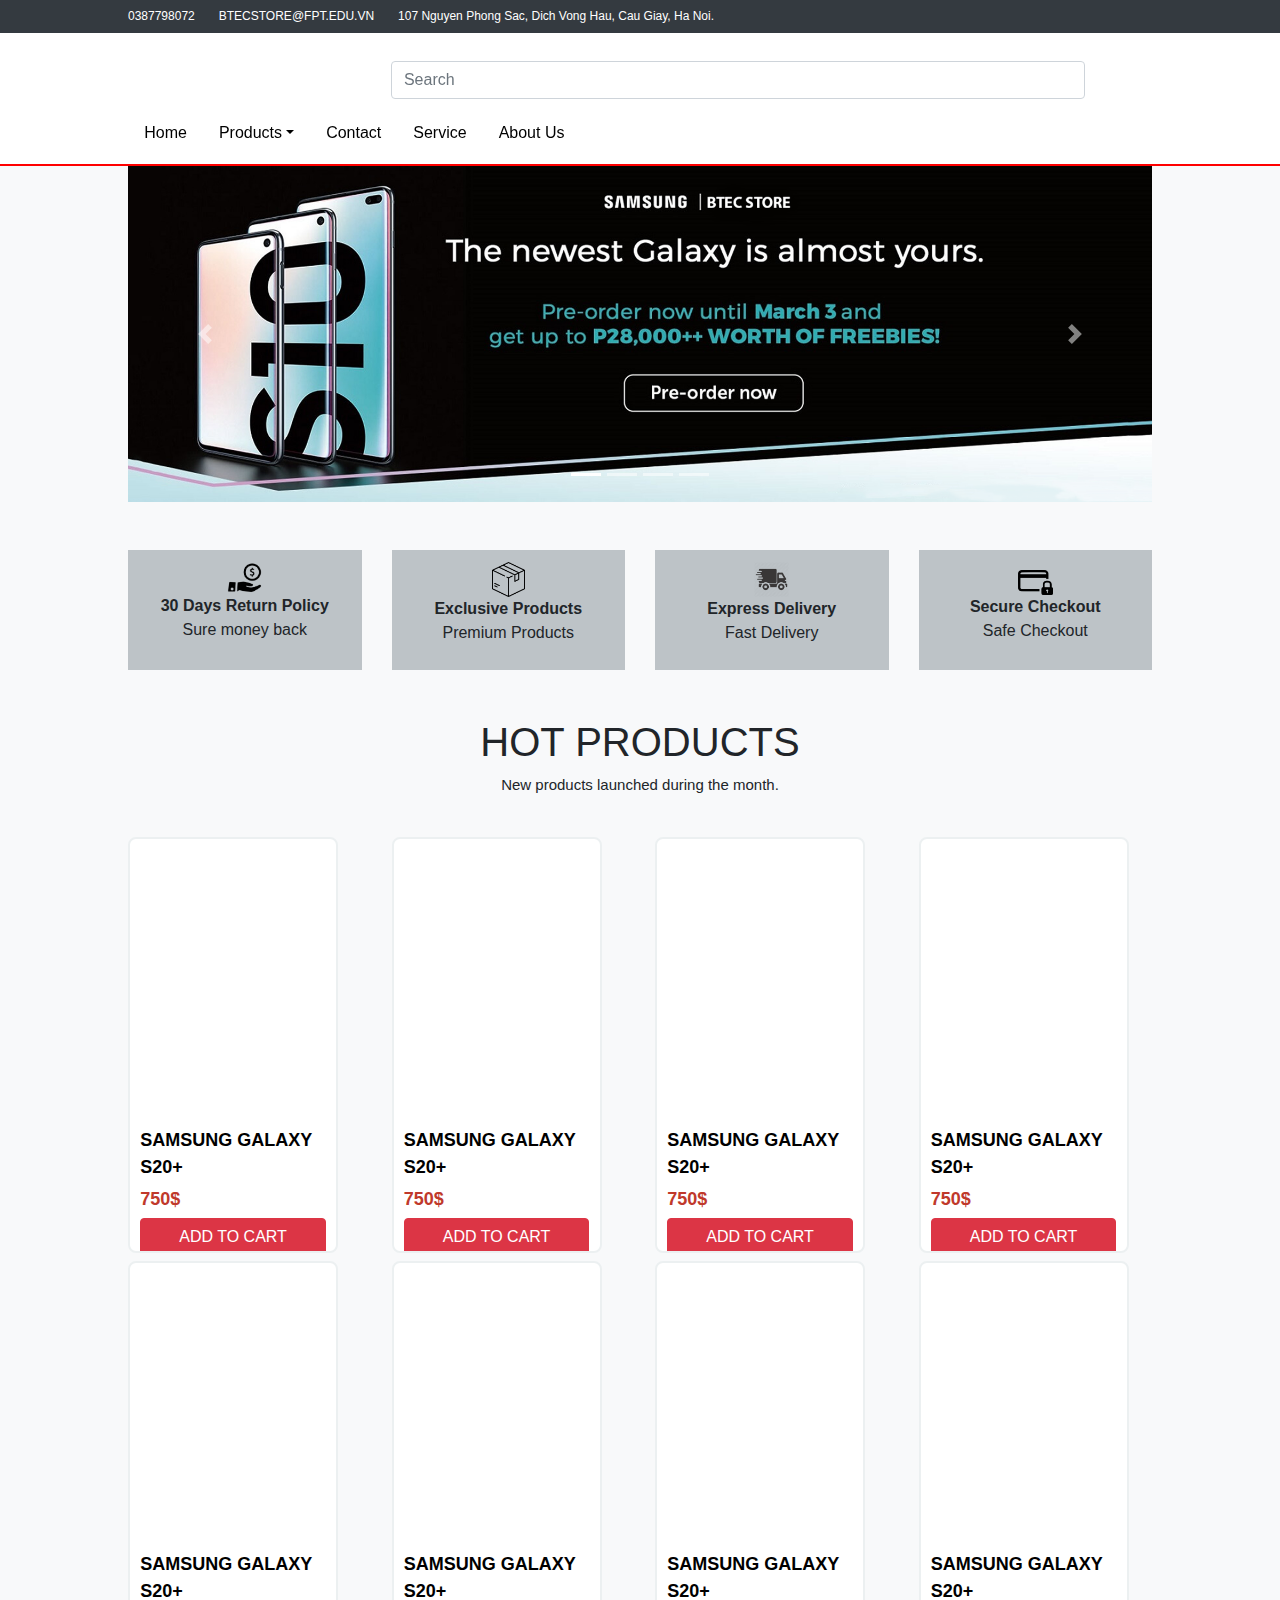
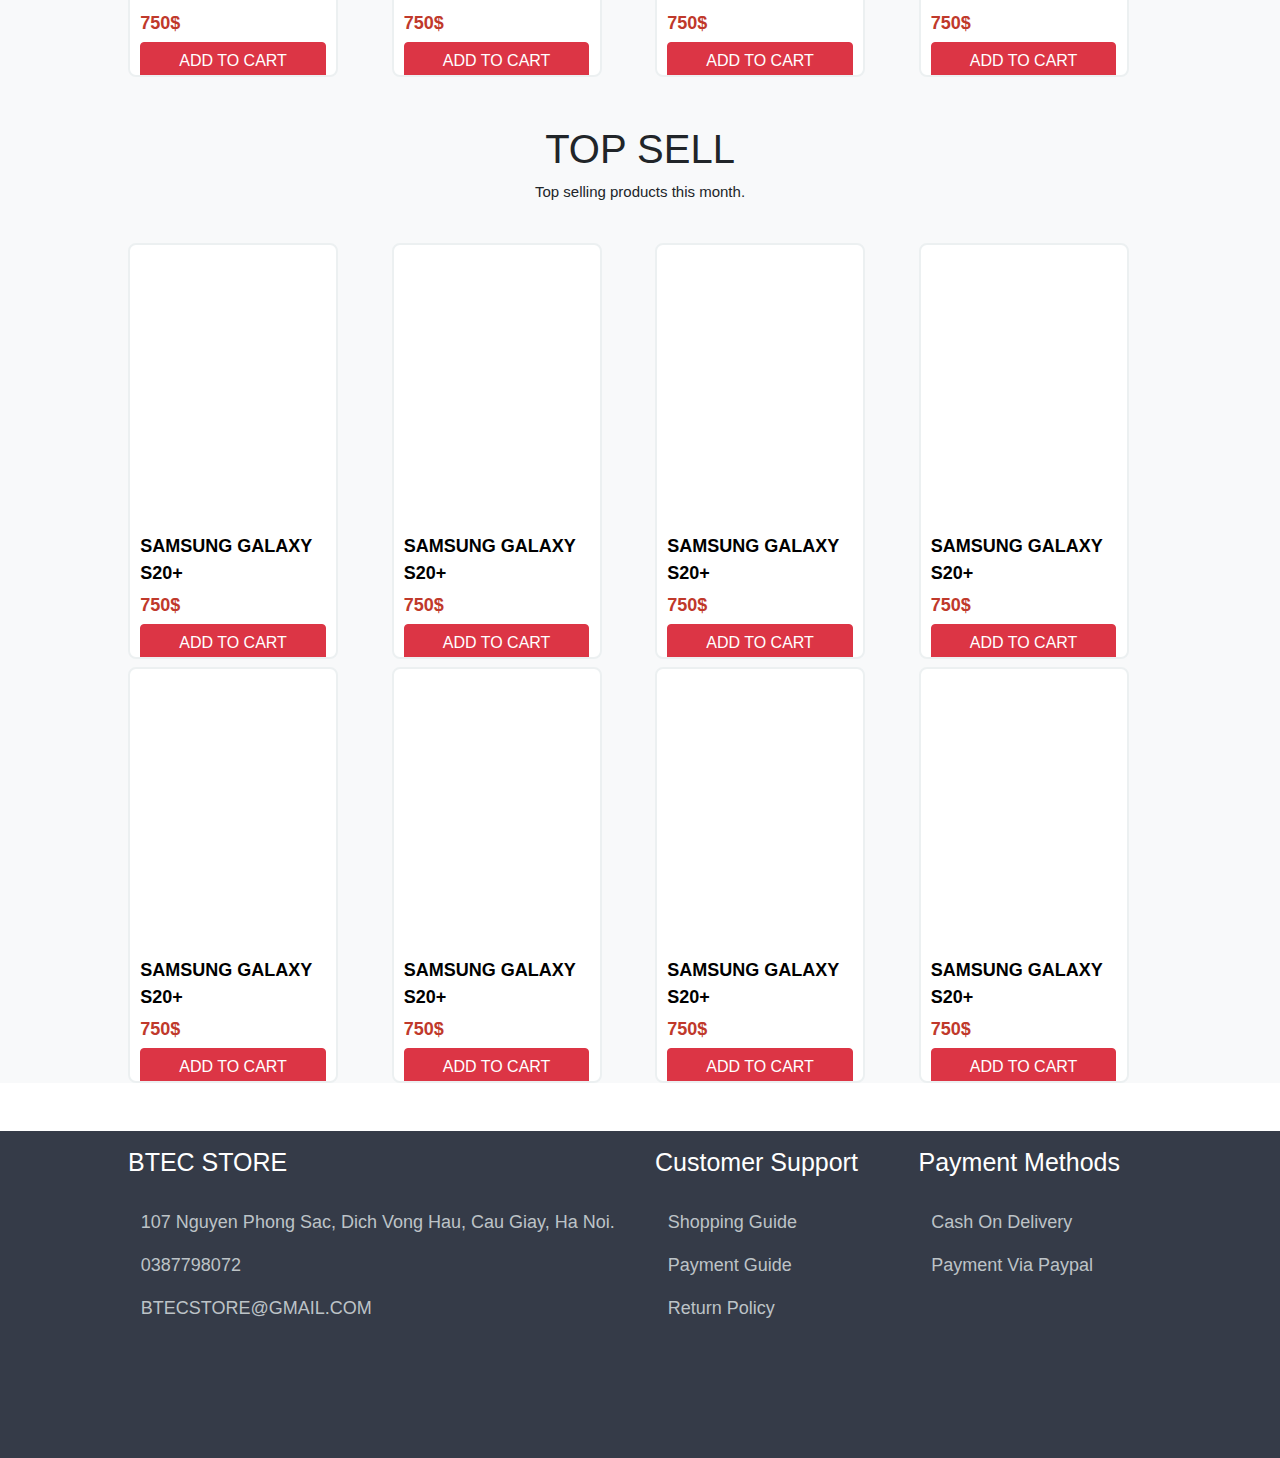
==== commit 3a86a7f2: "Update index.html" ====
--- a/index.html
+++ b/index.html
@@ -18,160 +18,73 @@
 
 <body>
 
-    <!-- HEADER -->
-    <header class="header fixed-top">
-        <!-- Topbar-->
+   <header class="header fixed-top">
+    <!-- Topbar-->
         <div class="top_header topbar topbar-dark bg-dark">
             <ul class="title_top_header nav">
                 <li class="nav-item">
-                    <a class="nav-link" href="#"><i class="fas fa-mobile-alt"></i><span>  0387798072</span></a>
+                    <a class="nav-link" href="#"><i class="fas fa-mobile-alt"></i><span> 0387798072</span></a>
                 </li>
                 <li class="nav-item">
                     <a class="nav-link" href="#"><i class="far fa-envelope"></i><span> BTECSTORE@FPT.EDU.VN</span></a>
                 </li>
                 <li class="nav-item">
-                    <a class="nav-link" href="#"><i class="fas fa-map-marker-alt"></i><span>  107 Nguyen Phong Sac, Dich Vong Hau, Cau Giay, Ha Noi.</span></a>
+                    <a class="nav-link" href="#"><i class="fas fa-map-marker-alt"></i><span> 107 Nguyen Phong Sac, Dich
+                            Vong Hau, Cau Giay, Ha Noi.</span></a>
                 </li>
             </ul>
         </div>
         <div class="main_header navbar-sticky">
             <div class="title_main_header navbar navbar-expand-lg navbar-light">
                 <div class="main_header_title container">
-                    <a class="logo_img navbar-brand d-none d-sm-block mr-3 flex-shrink-0" href="index.html"><img src="logoshop.png" alt=""></a>
-                    <a class="logo_img_rps navbar-brand d-sm-none mr-2" href="index.html"><img src="logoshop.png" alt=""></a>
+                    <a onclick ="view.setScreenBtn('homePage')" class="logo_img navbar-brand d-none d-sm-block mr-3 flex-shrink-0" ><img
+                            src="img/logoshop.png" alt=""></a>
+                    <a class="logo_img_rps navbar-brand d-sm-none mr-2" href="index.html"><img src="img/logoshop.png"
+                            alt=""></a>
                     <!---search--->
                     <div class="search_box input-group-overlay d-none d-lg-flex mx-4">
-                        <input class="form-control" type="text" placeholder="Search" aria-label="Search">
-                        <a class="search_btn" href=""><i class="fas fa-search"></i></a>
-                        <div class="search_recmt">
-                            <ul>
-                                <li class="listRcmt"><a href="https://developer.mozilla.org/vi/docs/Web/JavaScript/Reference/Global_Objects/Array/forEach"> Samsung Galaxy S20+</a> </li>
-                                <li class="listRcmt"><a href="https://codepen.io/ng-ngc-sn-the-bashful/pen/dyovNrP"> Samsung Galaxy Note 20 Ultra</a> </li>
-                                <li class="listRcmt"><a href=""> Samsung Galaxy Note 10+</a> </li>
-                                <li class="listRcmt"><a href=""> Samsung Galaxy Note 8</a> </li>
-                                <li class="listRcmt"><a href=""> Samsung Galaxy Note 9</a> </li>
-                                <li class="listRcmt"><a href=""> Samsung Galaxy Note 7</a> </li>
-                                <li class="listRcmt"><a href=""> Samsung Galaxy S </a> </li>
-                                <li class="listRcmt"><a href=""> Samsung Galaxy Note 10+</a> </li>
-                                <li class="listRcmt"><a href=""> Samsung Galaxy Note 10+</a> </li>
+                        <input id="inputSearch" class="form-control" type="text" placeholder="Search" aria-label="Search">
+                        <a id="searchBtn" class="search_btn"><i class="fas fa-search"></i></a>
+                        <div id="searchrecmt" class="search_recmt">
+                            <ul id="resultSearch">
+                                <!-- JS-->
                             </ul>
                         </div>
                     </div>
                     <!--end search-->
                     <div class="header_funtion navbar-toolbar d-flex flex-shrink-0 align-items-center drop_down">
-                        <button class="navbar-toggler" type="button" data-toggle="collapse" data-target="#navbarCollapse"><span><i class="fas fa-bars"></i></span></button>
-                        <div class="header_funtion_title navbar-tool-icon-box"><a href=""><i class="far fa-heart"></i><span class="navbar-tool-tooltip"></span></a>
-                        </div>
-                        <div class="header_funtion_title navbar-tool-icon-box dropdown" id="dropdownlogin">
-                            <a href="" data-toggle="modal" data-target="#modal_login"><i class="fas fa-user-circle"></i>
-                                <p class="navbar-tool d-none d-lg-flex"><span class="navbar-tool-tooltip"><small >Hello, Sign in</small></br>MY ACCOUNT</span></p>
+                        <button class="navbar-toggler" type="button" data-toggle="collapse"
+                            data-target="#navbarCollapse"><span><i class="fas fa-bars"></i></span></button>
+                        <div id="profile" class="header_funtion_title navbar-tool-icon-box">
+                        <a ><i class="far fa-heart" data-toggle="modal" ></i><span class="navbar-tool-tooltip"></span></a>
+                        </div>
+                        <div id="dropdownlogin" class="header_funtion_title navbar-tool-icon-box "  >
+                            <a id="directProfilePage"  data-toggle="modal" data-target="#modal_login">
+                                <i class="far fa-user"></i>
+                                <p class="navbar-tool d-none d-lg-flex"><span class="navbar-tool-tooltip">
+                                    <small class="userName">Hello, Sign in</small></br>MY ACCOUNT</span>
+                                </p>
                             </a>
-
                             <!-- show_funtion_login -->
                             <div class="show_funtion_login dropdown-menu" aria-labelledby="dropdownLogin">
-                                <a class="dropdown-item" href="account.html"><i class="fas fa-user-circle"></i> MY ACCOUNT</a>
-                                <a class="dropdown-item" href="index.html"><i class="fas fa-sign-out-alt"></i> LOGOUT</a>
+                                <a id="dropDownProfile" class="dropdown-item"  ><i class="fas fa-user-circle"></i> MY ACCOUNT</a>
+                                <a class="dropdown-item" onclick="view.signOutButton()"><i class="fas fa-sign-out-alt"></i> LOGOUT</a>
                             </div>
                             <!--end show_funtion_login -->
                         </div>
-                        <div class="header_funtion_title header_cart navbar-tool-icon-box dropdown"><a href="cart.html" id="dropdownCart"><i class="fab fa-opencart"></i>
-                                <p class="navbar-tool d-none d-lg-flex "><span class="navbar-tool-tooltip"><small>My Cart</small></br>$265.00</p>
+                        <div class="header_funtion_title header_cart navbar-tool-icon-box dropdown">
+                                <a onclick="view.setScreenBtn('checkoutPage')" id="dropdownCart"><i class="fab fa-opencart"></i>
+                                    <p class="navbar-tool d-none d-lg-flex "><span class="navbar-tool-tooltip"><small>My Cart</small></br><span class="cartTotal">0</span></p>
                                 </a>
                             <div class="show_cart_header dropdown-menu" aria-labelledby="dropdownCart">
-                                <div class="header_product" id="scroll_bar_edit">
-                                    <a class="dropdown-item" href="#">
-                                        <div class="header_infor_order">
-                                            <img src="https://fptshop.com.vn/Uploads/Originals/2020/2/12/637170945536714482_ss-s20-plus-den-1.png" alt="">
-                                            <span class="item-name">Samsung</span><br>
-                                            <span class="item-price">$849.99</span>
-                                            <span class="item-quantity">Quantity : <small>01</small></span>
-                                        </div>
-                                        <div class="header_delete_product">
-                                            <i class="fas fa-trash-alt"></i>
-                                        </div>
-                                    </a>
-                                    <a class="dropdown-item" href="#">
-                                        <div class="header_infor_order">
-                                            <img src="https://fptshop.com.vn/Uploads/Originals/2020/2/12/637170945536714482_ss-s20-plus-den-1.png" alt="">
-                                            <span class="item-name">Samsung</span><br>
-                                            <span class="item-price">$849.99</span>
-                                            <span class="item-quantity">Quantity : <small>01</small></span>
-                                        </div>
-                                        <div class="header_delete_product">
-                                            <i class="fas fa-trash-alt"></i>
-                                        </div>
-                                    </a>
-                                    <a class="dropdown-item" href="#">
-                                        <div class="header_infor_order">
-                                            <img src="https://fptshop.com.vn/Uploads/Originals/2020/2/12/637170945536714482_ss-s20-plus-den-1.png" alt="">
-                                            <span class="item-name">Samsung</span><br>
-                                            <span class="item-price">$849.99</span>
-                                            <span class="item-quantity">Quantity : <small>01</small></span>
-                                        </div>
-                                        <div class="header_delete_product">
-                                            <i class="fas fa-trash-alt"></i>
-                                        </div>
-                                    </a>
-                                    <a class="dropdown-item" href="#">
-                                        <div class="header_infor_order">
-                                            <img src="https://fptshop.com.vn/Uploads/Originals/2020/2/12/637170945536714482_ss-s20-plus-den-1.png" alt="">
-                                            <span class="item-name">Samsung</span><br>
-                                            <span class="item-price">$849.99</span>
-                                            <span class="item-quantity">Quantity : <small>01</small></span>
-                                        </div>
-                                        <div class="header_delete_product">
-                                            <i class="fas fa-trash-alt"></i>
-                                        </div>
-                                    </a>
-                                    <a class="dropdown-item" href="#">
-                                        <div class="header_infor_order">
-                                            <img src="https://fptshop.com.vn/Uploads/Originals/2020/2/12/637170945536714482_ss-s20-plus-den-1.png" alt="">
-                                            <span class="item-name">Samsung</span><br>
-                                            <span class="item-price">$849.99</span>
-                                            <span class="item-quantity">Quantity : <small>01</small></span>
-                                        </div>
-                                        <div class="header_delete_product">
-                                            <i class="fas fa-trash-alt"></i>
-                                        </div>
-                                    </a>
-                                    <a class="dropdown-item" href="#">
-                                        <div class="header_infor_order">
-                                            <img src="https://fptshop.com.vn/Uploads/Originals/2020/2/12/637170945536714482_ss-s20-plus-den-1.png" alt="">
-                                            <span class="item-name">Samsung</span><br>
-                                            <span class="item-price">$849.99</span>
-                                            <span class="item-quantity">Quantity : <small>01</small></span>
-                                        </div>
-                                        <div class="header_delete_product">
-                                            <i class="fas fa-trash-alt"></i>
-                                        </div>
-                                    </a>
-                                    <a class="dropdown-item" href="#">
-                                        <div class="header_infor_order">
-                                            <img src="https://fptshop.com.vn/Uploads/Originals/2020/2/12/637170945536714482_ss-s20-plus-den-1.png" alt="">
-                                            <span class="item-name">Samsung</span><br>
-                                            <span class="item-price">$849.99</span>
-                                            <span class="item-quantity">Quantity : <small>01</small></span>
-                                        </div>
-                                        <div class="header_delete_product">
-                                            <i class="fas fa-trash-alt"></i>
-                                        </div>
-                                    </a>
-                                    <a class="dropdown-item" href="#">
-                                        <div class="header_infor_order">
-                                            <img src="https://fptshop.com.vn/Uploads/Originals/2020/2/12/637170945536714482_ss-s20-plus-den-1.png" alt="">
-                                            <span class="item-name">Samsung</span><br>
-                                            <span class="item-price">$849.99</span>
-                                            <span class="item-quantity">Quantity : <small>01</small></span>
-                                        </div>
-                                        <div class="header_delete_product">
-                                            <i class="fas fa-trash-alt"></i>
-                                        </div>
-                                    </a>
+                                
+                                <div id="subCartItem" class="header_product">
+                                    <!-- JS CODE -->
                                 </div>
                                 <div class="header_checkout">
                                     <ul>
-                                        <li class="header_total">GRAND TOTAL : <span>$20000</span></li>
-                                        <li class="header_funtion_checkout"><a href="cart.html"><button type="button" class="btn btn-danger">CHECKOUT</button></a></li>
+                                        <li class="header_total">GRAND TOTAL : <span class="cartTotal">0</span></li>
+                                        <li class="header_funtion_checkout"><a ><button onclick="view.setScreenBtn('checkoutPage')" type="" class="btn btn-danger">CHECKOUT</button></a></li>
                                     </ul>
                                 </div>
                             </div>
@@ -185,26 +98,23 @@
                 <div class="collapse navbar-collapse" id="navbarCollapse">
                     <!-- Search-->
                     <div class="input-group-overlay d-lg-none my-3">
-                        <div class="input-group-prepend-overlay"><span class="input-group-text"><i class="czi-search"></i></span></div>
+                        <div class="input-group-prepend-overlay"><span class="input-group-text"><i
+                                    class="czi-search"></i></span></div>
                         <input class="form-control prepended-form-control" type="text" placeholder="Search...">
                     </div>
                     <!-- Primary menu-->
                     <ul class="main_nav_title navbar-nav">
-                        <li class=" nav-item"><a class="nav-link" href="#">Home</a></li>
-                        <li class="nav-item dropdown"><a class="nav-link dropdown-toggle" href="brand.html" data-toggle="dropdown">Products</a>
-                            <ul class="header_select_brand dropdown-menu">
-                                <li><a class="dropdown-item" href="#">Iphone</a></li>
-                                <li><a class="dropdown-item" href="#">Samsung</a></li>
-                                <li><a class="dropdown-item" href="#">Vsmart</a></li>
-                                <li><a class="dropdown-item" href="#">Xiaomi</a></li>
-                                <li><a class="dropdown-item" href="#">Oppo</a></li>
-                                <li><a class="dropdown-item" href="#">Huawei</a></li>
+                        <li onclick ="view.setScreenBtn('homePage')" class=" nav-item"><a class="nav-link" >Home</a></li>
+                        <li id="navItemDropdown" onclick ="view.setScreenBtn('productPage/all')" class="nav-item dropdown"><a class="nav-link dropdown-toggle" 
+                                data-toggle="dropdown">Products</a>
+                            <ul id="subCategoryDropdown" class="dropdown-menu">
+                                <!-- JS CODE -->
                             </ul>
                         </li>
                         <li class="nav-item"><a class="nav-link" href="contact.html">Contact</a>
                         </li>
-                        <li class="nav-item"><a class="nav-link" href="service.html">Service</a></li>
-                        <li class="nav-item"><a class="nav-link" href="aboutus.html">About Us</a></li>
+                        <li class="nav-item"><a class="nav-link" href="#">Service</a></li>
+                        <li class="nav-item"><a class="nav-link" onclick ="view.setScreenBtn('aboutUs')">About Us</a></li>
                     </ul>
                 </div>
             </div>
@@ -212,62 +122,49 @@
         </div>
     </header>
     <!-- Modal login-->
-    <div class="modal fade" id="modal_login" tabindex="-1" aria-labelledby="LoginLabel" aria-hidden="true">
+    <div class="modal fade" id="modal_login" tabindex="-1" aria-labelledby="LoginLabel"
+        aria-hidden="true">
         <div class=" modal-dialog modal_login_edit">
-            <div class="modal-content">
+            <div class=" modal-content">
                 <div class="modal_login_show modal-body">
                     <nav>
                         <div class="nav modal_title nav-tabs" id="nav-tab" role="tablist">
-                            <a class="nav-item nav-link active popup_login_title" id="nav-login-tab" data-toggle="tab" href="#nav-login" role="tab" aria-controls="nav-login" aria-selected="true">LOGIN</a>
-                            <a class="nav-item nav-link popup_login_title" id="nav-register-tab" data-toggle="tab" href="#nav-register" role="tab" aria-controls="nav-register" aria-selected="false">REGISTER</a>
+                            <a class="nav-item nav-link active popup_login_title"
+                                id="nav-login-tab" data-toggle="tab" href="#nav-login"
+                                role="tab" aria-controls="nav-login"
+                                aria-selected="true">LOGIN</a>
+                            <a class="nav-item nav-link popup_login_title" id="nav-register-tab"
+                                data-toggle="tab" href="#nav-register" role="tab"
+                                aria-controls="nav-register" aria-selected="false">REGISTER</a>
                         </div>
                     </nav>
                     <div class="tab-content" id="nav-tabContent">
-                        <div class="tab-pane fade show active" id="nav-login" role="tabpanel" aria-labelledby="nav-login-tab">
+                        <div class="tab-pane fade show active" id="nav-login" role="tabpanel"
+                            aria-labelledby="nav-login-tab">
                             <div class="modal_left">
-                                <img src="https://i.pinimg.com/564x/da/c9/4f/dac94fde48bf7c103b660c459c51b1ba.jpg" alt=""></div>
+                                <img src="login.png" alt=""></div>
                             <div class="modal_right">
-                                <form class="login_form">
+                                <form id="loginForm" class="login_form">
                                     <div class="form-group">
                                         <label for="exampleInputEmail1">Email address</label>
-                                        <input type="email" class="form-control" id="exampleInputEmail1" aria-describedby="emailHelp" placeholder="Enter email">
+                                        <input type="email" class="form-control" id="exampleInputEmail1" name="email" aria-describedby="emailHelp" placeholder="Enter email" required>
                                         <small id="emailHelp" class="form-text text-muted">We'll never share your email with anyone else.</small>
                                     </div>
                                     <div class="form-group">
                                         <label for="exampleInputPassword1">Password</label>
-                                        <input type="password" class="form-control" id="exampleInputPassword1" placeholder="Password">
+                                        <input type="password" class="form-control" id="exampleInputPassword1" name="password" placeholder="Password" required>
                                     </div>
                                     <div class="forgot_pass">
-                                        <a href="" data-toggle="modal" data-target="#modal_forgot_password">Forgot your password?</a>
-                                        <!-- Modal forgot password-->
-                                        <div class="modal fade" id="modal_forgot_password" tabindex="-1" role="dialog" aria-labelledby="forgot_password" aria-hidden="true">
-                                            <div class="modal-dialog" role="document">
-                                                <div class="modal-content">
-                                                    <div class="modal-header">
-                                                        <h5 class="modal-title" id="forgot_password">CONFIRM EMAIL FOR CHANGE PASSWORD</h5>
-                                                    </div>
-                                                    <div class="modal-body">
-                                                        <form>
-                                                            <div class="form-group">
-                                                                <input type="email" class="form-control" id="confirmEmail" placeholder="Enter your email">
-                                                            </div>
-                                                        </form>
-                                                    </div>
-                                                    <div class="modal-footer footer_modal_update_addrs">
-                                                        <button type="button" class="btn btn-primary ">CONFIRM</button>
-                                                    </div>
-                                                </div>
-                                            </div>
-                                        </div>
-                                    </div>
-                                    <button type="signin" class="btn btn-primary">SIGN IN</button>
+                                        <a href="" data-toggle="modal" data-target="#modal_forgot_password" data-dismiss="modal">Forgot your password?</a>
+                                    </div>
+                                    <button onclick="view.login(event)" id ="loginBtn" type="submit" class="btn btn-primary">SIGN IN</button>
                                     <div class="login_api">
                                         <ul>
                                             <li>
-                                                <a href=""><i class="fab fa-facebook-square"></i></a>
+                                                <a onclick="model.loginWithFacebook()" ><i class="fab fa-facebook-square"></i></a>
                                             </li>
                                             <li>
-                                                <a href=""><i class="fab fa-google"></i></a>
+                                                <a onclick="model.loginGoogleAccount()" ><i class="fab fa-google"></i></a>
                                             </li>
                                             <li>
                                                 <a href=""><i class="fab fa-github"></i></a>
@@ -277,57 +174,89 @@
                                 </form>
                             </div>
                         </div>
-                        <div class="register tab-pane fade" id="nav-register" role="tabpanel" aria-labelledby="nav-register-tab">
+
+                        <div class="register tab-pane fade" id="nav-register" role="tabpanel"
+                            aria-labelledby="nav-register-tab">
                             <div class="modal_left_register">
-                                <img src="/resources/image/login.png" alt="">
-                            </div>
-                            <div class="modal_right_register">
-                                <div class="input-group mb-3">
-                                    <span>Fullname :</span>
-                                    <input type="text" class="form-control" placeholder="Fullname" aria-label="Fullname" aria-describedby="basic-addon1">
+                                <img src="login.png" alt="">
+                            </div>
+                            <form id="registerForm">
+                                <div class="modal_right_register">
+                                    <div class="input-group mb-3">
+                                        <span>Full Name :</span>
+                                        <input name="name" type="text" class="form-control" placeholder="Fullname" aria-label="Fullname" aria-describedby="basic-addon1">
+                                        <div class="error" id="name-error"></div>
+                                    </div>
+                                    <div class="input-group mb-3">
+                                        <span>Phone :</span>
+                                        <input name="phone" type="text" class="form-control" placeholder="Numberphone" aria-label="Numberphone"aria-describedby="basic-addon1">
+                                        <div class="error" id="phone-error"></div>
+                                    </div>
+                                    <div class="input-group mb-3">
+                                        <span>Email :</span>
+                                        <input name="email" type="text" class="form-control" placeholder="Email" aria-label="Email" aria-describedby="basic-addon1">
+                                        <div class="error" id="email-error"></div>
+                                    </div>
+                                    <div class="input-group mb-3">
+                                        <span>Address:</span>
+                                        <input name="address" type="text" class="form-control" placeholder="Address" aria-label="Address" aria-describedby="basic-addon1">
+                                        <div class="error" id="address-error"></div>
+                                    </div>
+                                    <div class="input-group mb-3">
+                                        <span>Date Of Birth:</span>
+                                        <input name="dob" type="date" class="form-control" aria-describedby="basic-addon1">
+                                        <div class="error" id="dob-error"></div>
+                                    </div>
+                                    <div class=" input-group mb-3">
+                                        <span>Gender:</span>
+                                        <select>
+                                            <option value=""></option>
+                                            <option value="male">Male</option>
+                                            <option value="female">Female</option>
+                                        </select>
+                                        <div class="error" id="gender-error"></div>
+                                    </div>
+                                    <div class="input-group mb-3">
+                                        <span>Password:</span>
+                                        <input name="password" type="password" class="form-control" placeholder="Password" aria-label="Password" aria-describedby="basic-addon1">
+                                        <div class="error" id="password-error"></div>
+                                    </div>
+                                    <div class="input-group mb-3">
+                                        <span>Retype Password:</span>
+                                        <input name="confirmPw" type="password" class="form-control" placeholder="Password" aria-label="Password" aria-describedby="basic-addon1">
+                                        <div class="error" id="confirmPw-error"></div>
+                                    </div>
+                                    <button id="registerBtn" class="btn btn-warning" onclick="view.register(event)" type="button" >REGISTER</button>
                                 </div>
-                                <div class="input-group mb-3">
-                                    <span>Numberphone :</span>
-                                    <input type="text" class="form-control" placeholder="Numberphone" aria-label="Numberphone" aria-describedby="basic-addon1">
-                                </div>
-                                <div class="input-group mb-3">
-                                    <span>Email :</span>
-                                    <input type="text" class="form-control" placeholder="Email" aria-label="Email" aria-describedby="basic-addon1">
-                                </div>
-                                <div class="input-group mb-3">
-                                    <span>Address:</span>
-                                    <input type="text" class="form-control" placeholder="Address" aria-label="Address" aria-describedby="basic-addon1">
-                                </div>
-                                <div class="input-group mb-3">
-                                    <span>Birth Of Date:</span>
-                                    <input type="date" class="form-control" aria-describedby="basic-addon1">
-                                </div>
-                                <div class=" input-group mb-3">
-                                    <span>Gender:</span>
-                                    <select class="form-control" aria-describedby="basic-addon1">
-                                       <option value="gender">Male</option>
-                                       <option value="gender">Female</option>
-                                       <option value="gender">Other</option>
-                                    </select>
-                                </div>
-                                <div class="input-group mb-3">
-                                    <span>Password:</span>
-                                    <input type="text" class="form-control" placeholder="Password" aria-label="Password" aria-describedby="basic-addon1">
-                                </div>
-                                <div class="input-group mb-3">
-                                    <span>Retype Password:</span>
-                                    <input type="text" class="form-control" placeholder="Password" aria-label="Password" aria-describedby="basic-addon1">
-                                </div>
-                                <button type="button" class="btn btn-warning">REGISTER</button>
-                            </div>
+                            </form>
+                            
                         </div>
                     </div>
                 </div>
             </div>
         </div>
     </div>
+    <!-- Modal forgot password-->
+    <div class="modal fade" id="modal_forgot_password" tabindex="-1" role="dialog" aria-labelledby="forgot_password" aria-hidden="true">
+        <div class="modal-dialog" role="document">
+            <div class="modal-content edit_modal_forgot_password">
+                <div class="modal-body">
+                    <form>
+                        <div class="form-group forgot_pass_body">
+                            <img src="fgpass.jpg" alt="">
+                            <p>Confirm email to change password</p>
+                            <input id="confirmEmail" type="email" class="form-control"  placeholder="Enter your email...">
+                        </div>
+                </div>
+                </form>
+                <div class="modal-footer footer_modal_update_addrs">
+                    <button id="confirmBtn" class="btn btn-warning btn_forgot_password type="button" onclick="view.sendResetPassword()">CONFIRM</button>
+                </div>
+            </div>
+        </div>
+    </div>
+    <!-- end modal forgot password --> 
     <!-- end modal login -->
-
     <section class="main_page">
         <!--banner-->
         <div id="banner" class="carousel slide" data-ride="carousel">
--- a/index.css
+++ b/index.css
@@ -1,61 +1,61 @@
  /*--service--*/
  
  .service {
-     width: 80%;
-     margin-left: 10%;
-     margin-top: 3rem;
-     min-height: 7rem;
-     text-align: center;
- }
- 
- .title_service {
-     float: left;
-     min-width: 100%;
-     height: 7.5rem;
-     background-color: #bdc3c7;
- }
- 
- .title_service img {
-     margin-top: 0.7rem;
-     width: 15%;
- }
- 
- .title_service p {
-     margin-bottom: 0px;
- }
- 
- .title_service span {
-     font-weight: 700;
- }
- 
- .secure {
-     margin-top: 0.5rem;
- }
- /*--end service--*/
- 
- .show_products {
-     width: 80%;
-     margin-left: 10%;
- }
- 
- .title {
-     float: left;
-     width: 100%;
-     margin-top: 3rem;
-     margin-bottom: 2rem;
- }
- 
- .title h1 {
-     float: left;
-     font-size: 2.5rem;
-     width: 100%;
-     text-transform: uppercase;
-     text-align: center;
- }
- 
- .title span {
-     float: left;
-     width: 100%;
-     font-size: 15px;
-     text-align: center;
- }+    width: 80%;
+    margin-left: 10%;
+    margin-top: 3rem;
+    min-height: 7rem;
+    text-align: center;
+}
+
+.title_service {
+    float: left;
+    min-width: 100%;
+    height: 7.5rem;
+    background-color: #bdc3c7;
+}
+
+.title_service img {
+    margin-top: 0.7rem;
+    width: 15%;
+}
+
+.title_service p {
+    margin-bottom: 0px;
+}
+
+.title_service span {
+    font-weight: 700;
+}
+
+.secure {
+    margin-top: 0.5rem;
+}
+/*--end service--*/
+
+.show_products {
+    width: 80%;
+    margin-left: 10%;
+}
+
+.title {
+    float: left;
+    width: 100%;
+    margin-top: 3rem;
+    margin-bottom: 2rem;
+}
+
+.title h1 {
+    float: left;
+    font-size: 2.5rem;
+    width: 100%;
+    text-transform: uppercase;
+    text-align: center;
+}
+
+.title span {
+    float: left;
+    width: 100%;
+    font-size: 15px;
+    text-align: center;
+}
--- a/style.css
+++ b/style.css
@@ -4,6 +4,7 @@
     box-sizing: border-box;
     text-decoration: none;
     list-style: none;
+    outline: none;
 }
 
 html {
@@ -87,6 +88,7 @@
     min-width: 7rem;
     margin-left: -1rem;
     padding-right: 8%;
+    cursor: pointer;
 }
 
 .logo_img img {
@@ -162,7 +164,8 @@
 
 .header_funtion_title {
     float: left;
-    margin-left: 1.5rem;
+    margin-left: 2rem;
+    cursor: pointer;
 }
 
 .header_funtion_title i:hover {
@@ -386,7 +389,7 @@
 .header_product a {
     width: 100%;
     float: left;
-    height: 5rem;
+    height: 6rem;
 }
 
 .header_product a:hover .header_delete_product {
@@ -408,7 +411,7 @@
 .header_delete_product i {
     width: 140%;
     text-align: center;
-    color: black;
+    color: #b2bec3;
     transition: 0.3s;
     margin-left: 1rem;
 }
@@ -426,6 +429,7 @@
 
 .item-name {
     width: 53%;
+    text-transform: uppercase;
     margin-top: 1rem!important;
     font-size: 15px !important;
     color: black !important;
@@ -549,7 +553,6 @@
     float: left;
     width: 100%;
     margin-top: 10.4rem;
-    ;
     background-color: #f8f9fa;
 }
 
@@ -575,13 +578,15 @@
 /*--end bath--*/
 
 .item {
-    max-height: 29rem;
+    height: 26rem;
+    width: 90%;
     background-color: white;
     border-radius: 8px;
     border: 2px solid #ecf0f1;
     transition: 0.3s linear;
     overflow: hidden;
     margin-top: 0.5rem;
+    cursor: pointer;
 }
 
 .item:hover {
@@ -592,16 +597,16 @@
 .item_img {
     float: left;
     width: 100%;
-    height: 22rem;
+    height: 18rem;
     overflow: hidden;
 }
 
 .item_img img {
-    margin-top: 0.1rem;
+    width: 100%;
+    margin-top: 1rem;
     margin-left: auto;
     margin-right: auto;
     display: block;
-    width: 98%;
     transition: 0.3s;
 }
 
@@ -621,6 +626,7 @@
     text-decoration: none;
     font-size: 18px;
     font-weight: 600;
+    text-transform: uppercase;
 }
 
 .item_title a:hover {
@@ -736,6 +742,7 @@
 }
 
 ::-webkit-scrollbar-track {
+    -webkit-box-shadow: inset 0 0 6px rgba(70, 66, 66, 0.3);
     background-color: #F5F5F5;
 }
 
@@ -745,8 +752,8 @@
 }
 
 #scroll_bar_edit::-webkit-scrollbar-thumb {
-    background-color: #6b6565;
-    border: 2px solid #555555;
+    background-color: #a39797;
+    border: 2px solid #868080;
 }
 
 #forgot_password {
@@ -772,4 +779,9 @@
     text-align: center;
     font-weight: 600;
     text-transform: uppercase;
-}+}
+
+.dropdown-item.active,
+.dropdown-item:active {
+    background-color: white!important;
+}
